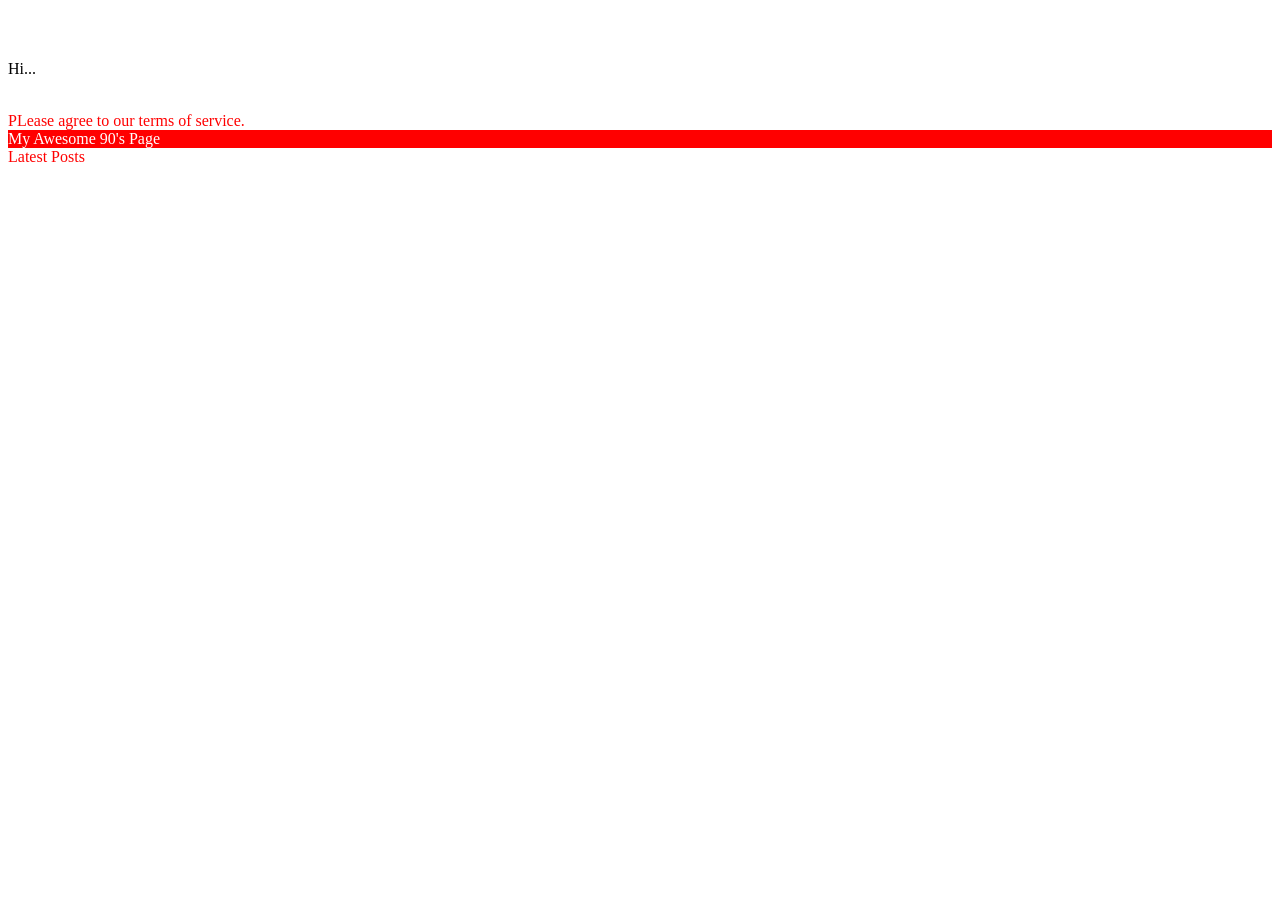
==== index.html @ 9199b1a7 "Menambahkan index.html dan style,css ke dalam repo intro_to_css" ====
<!DOCTYPE html>
<html lang="en">
<head>
    <meta charset="UTF-8">
    <meta name="viewport" content="width=device-width, initial-scale=1.0">
    <title>Intro to CSS </title>
    <link rel="stylesheet" href="style.css">
</head>
<body>
    <div>Hello, World!</div>
    <div>Hello again!</div>
    <p>Hi...</p>
    <div>Okay, bye.</div>

    <div class="alert-text">PLease agree to our terms of service.</div>

    <div id="title">My Awesome 90's Page</div>

    <div>
        <div class="subsection header">Latest Posts</div>
        <p class="subsection" id="preview">This is where a preview for a post might go.</p>
    </div>
</body>
</html>
---- style.css ----
div {
    color: white;
}

.alert-text {
    color: red;
}

#title {
    background-color: red;
}

.read, 
.unread {
    
    color: white;
    background-color: black;
}

.subsection.header {
    color: red;
}
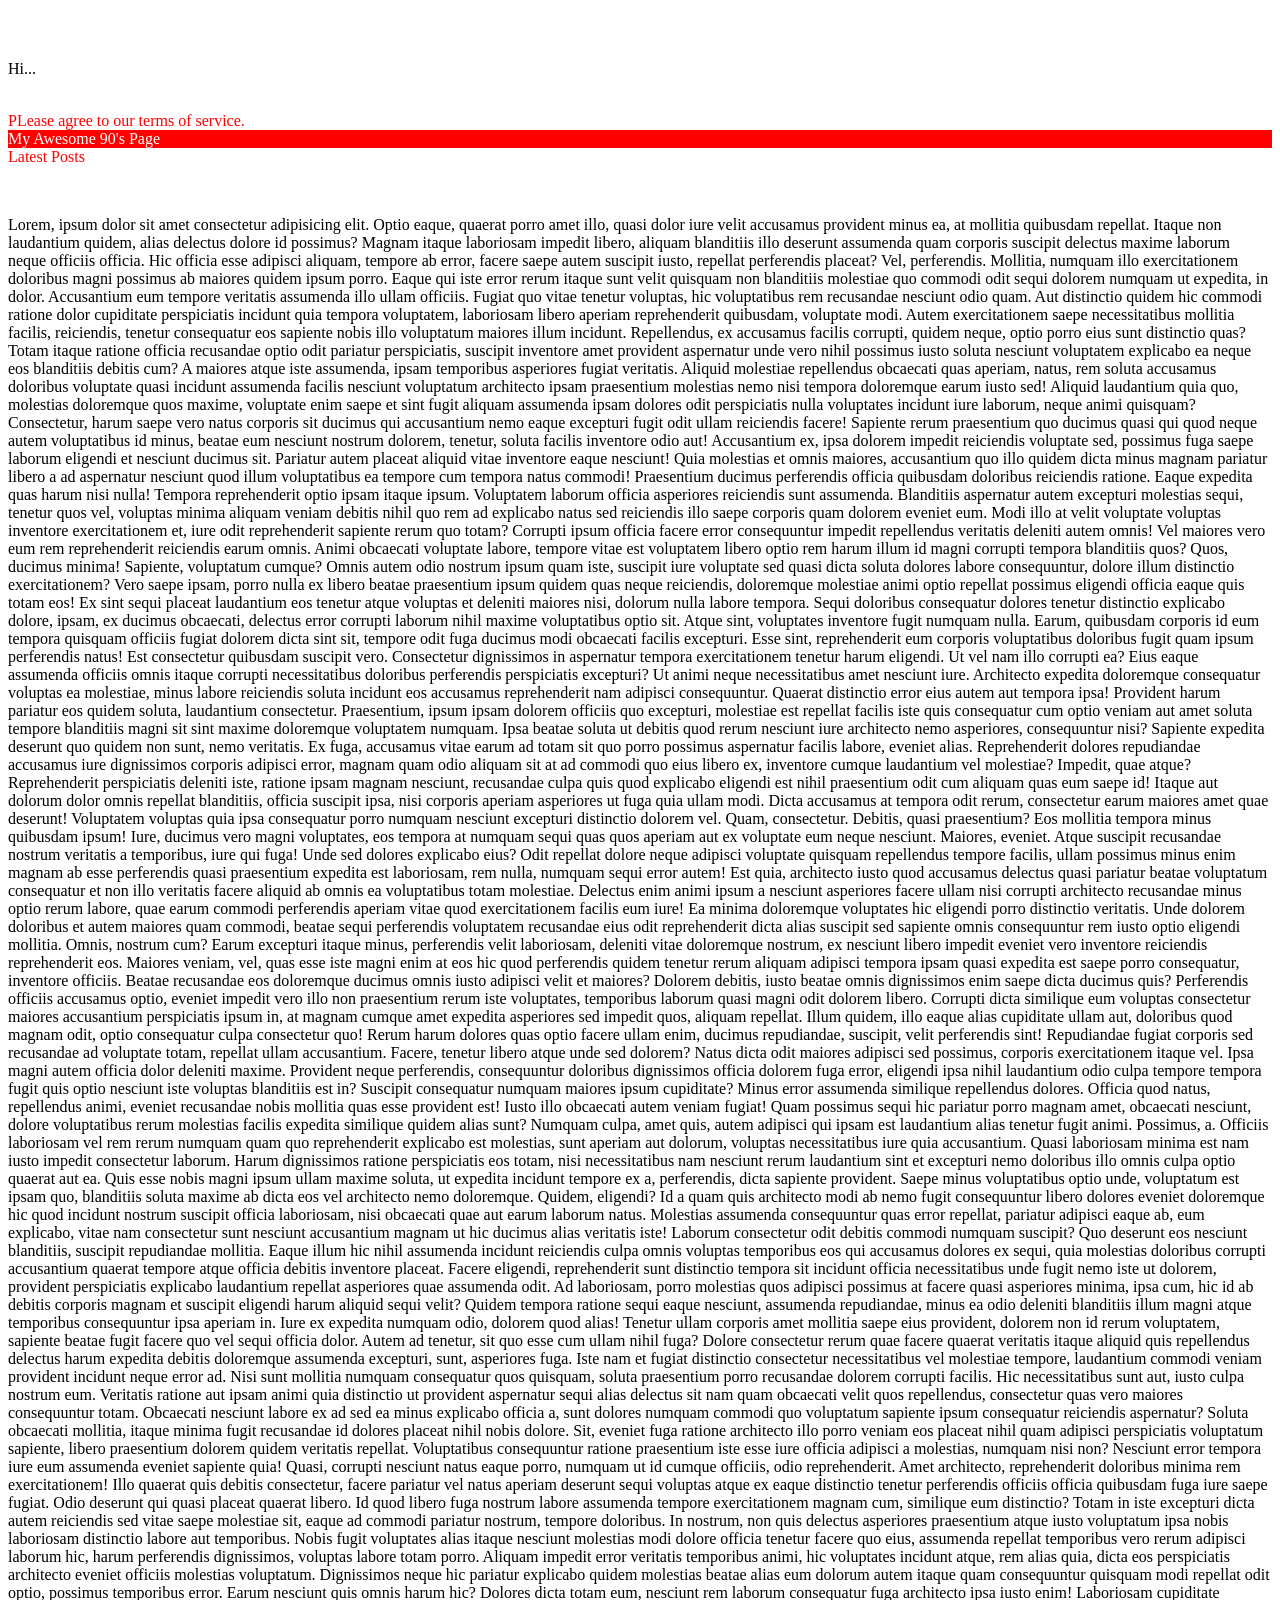
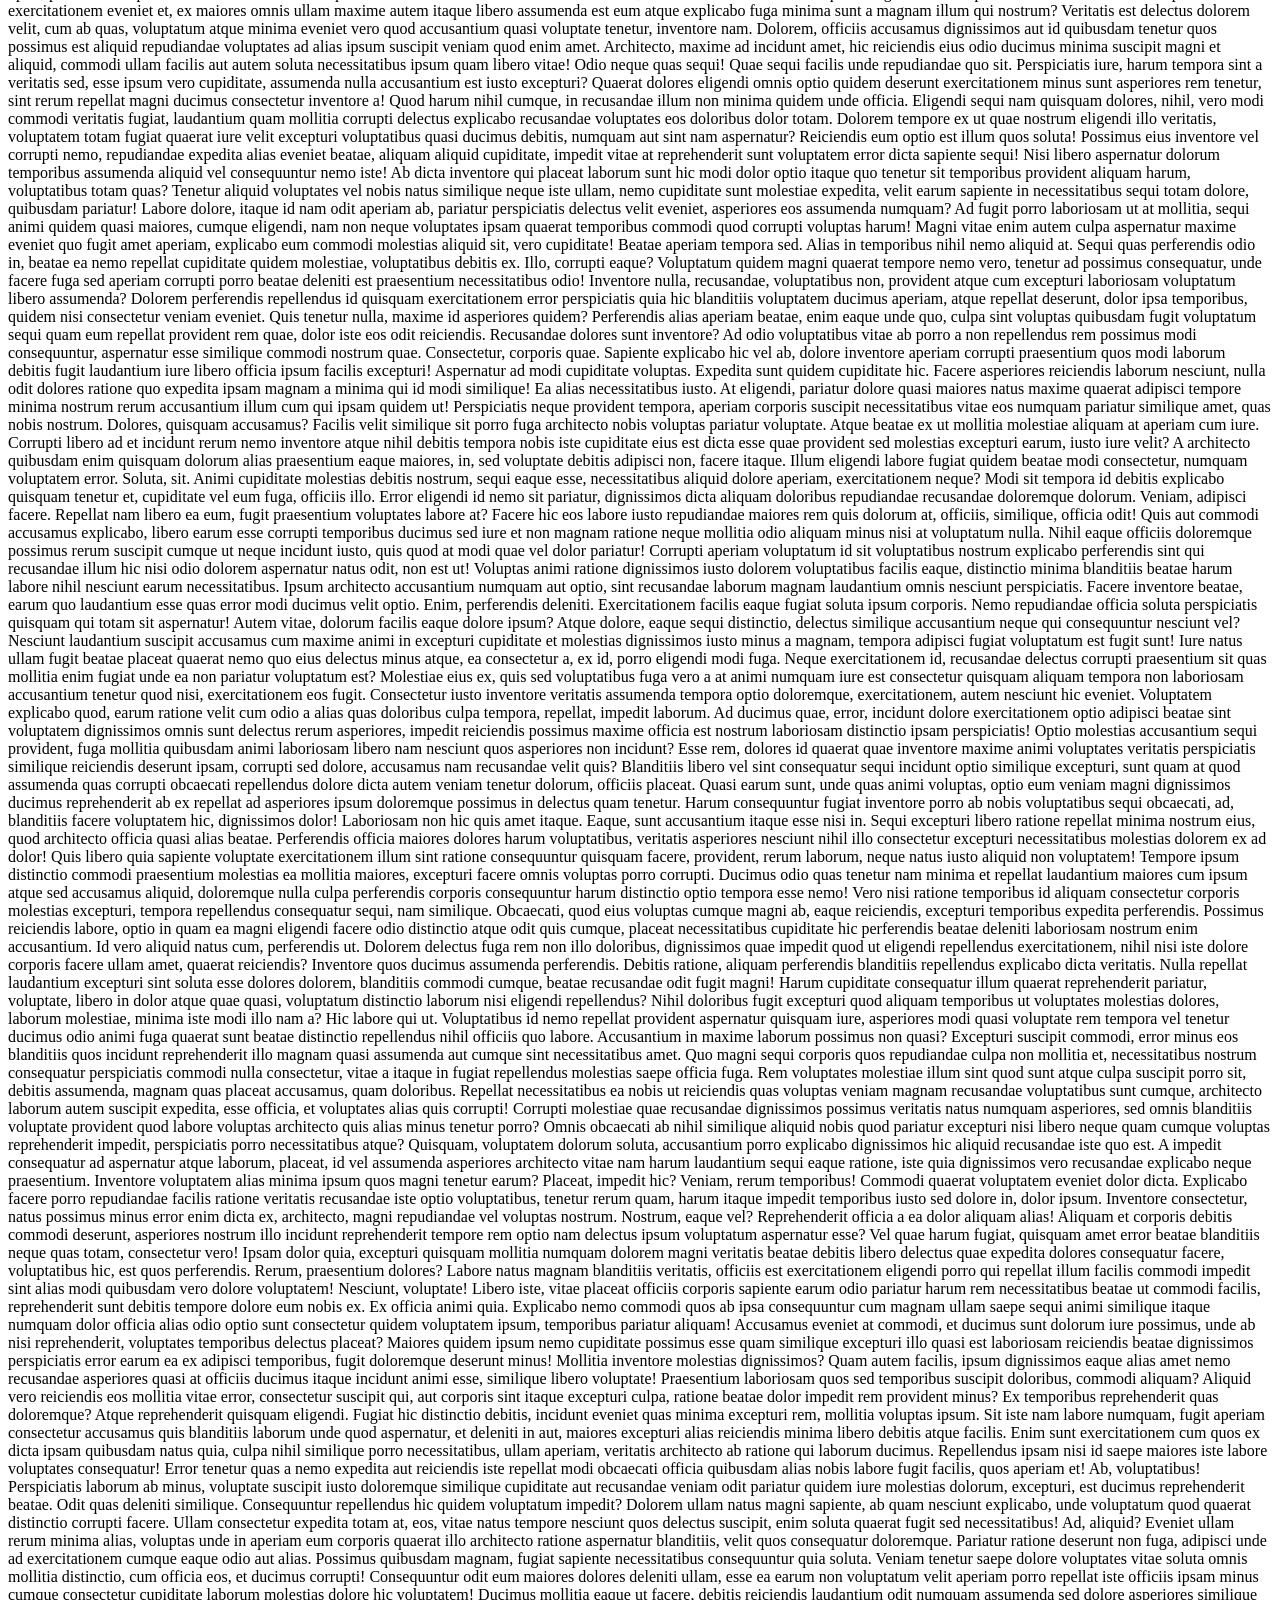
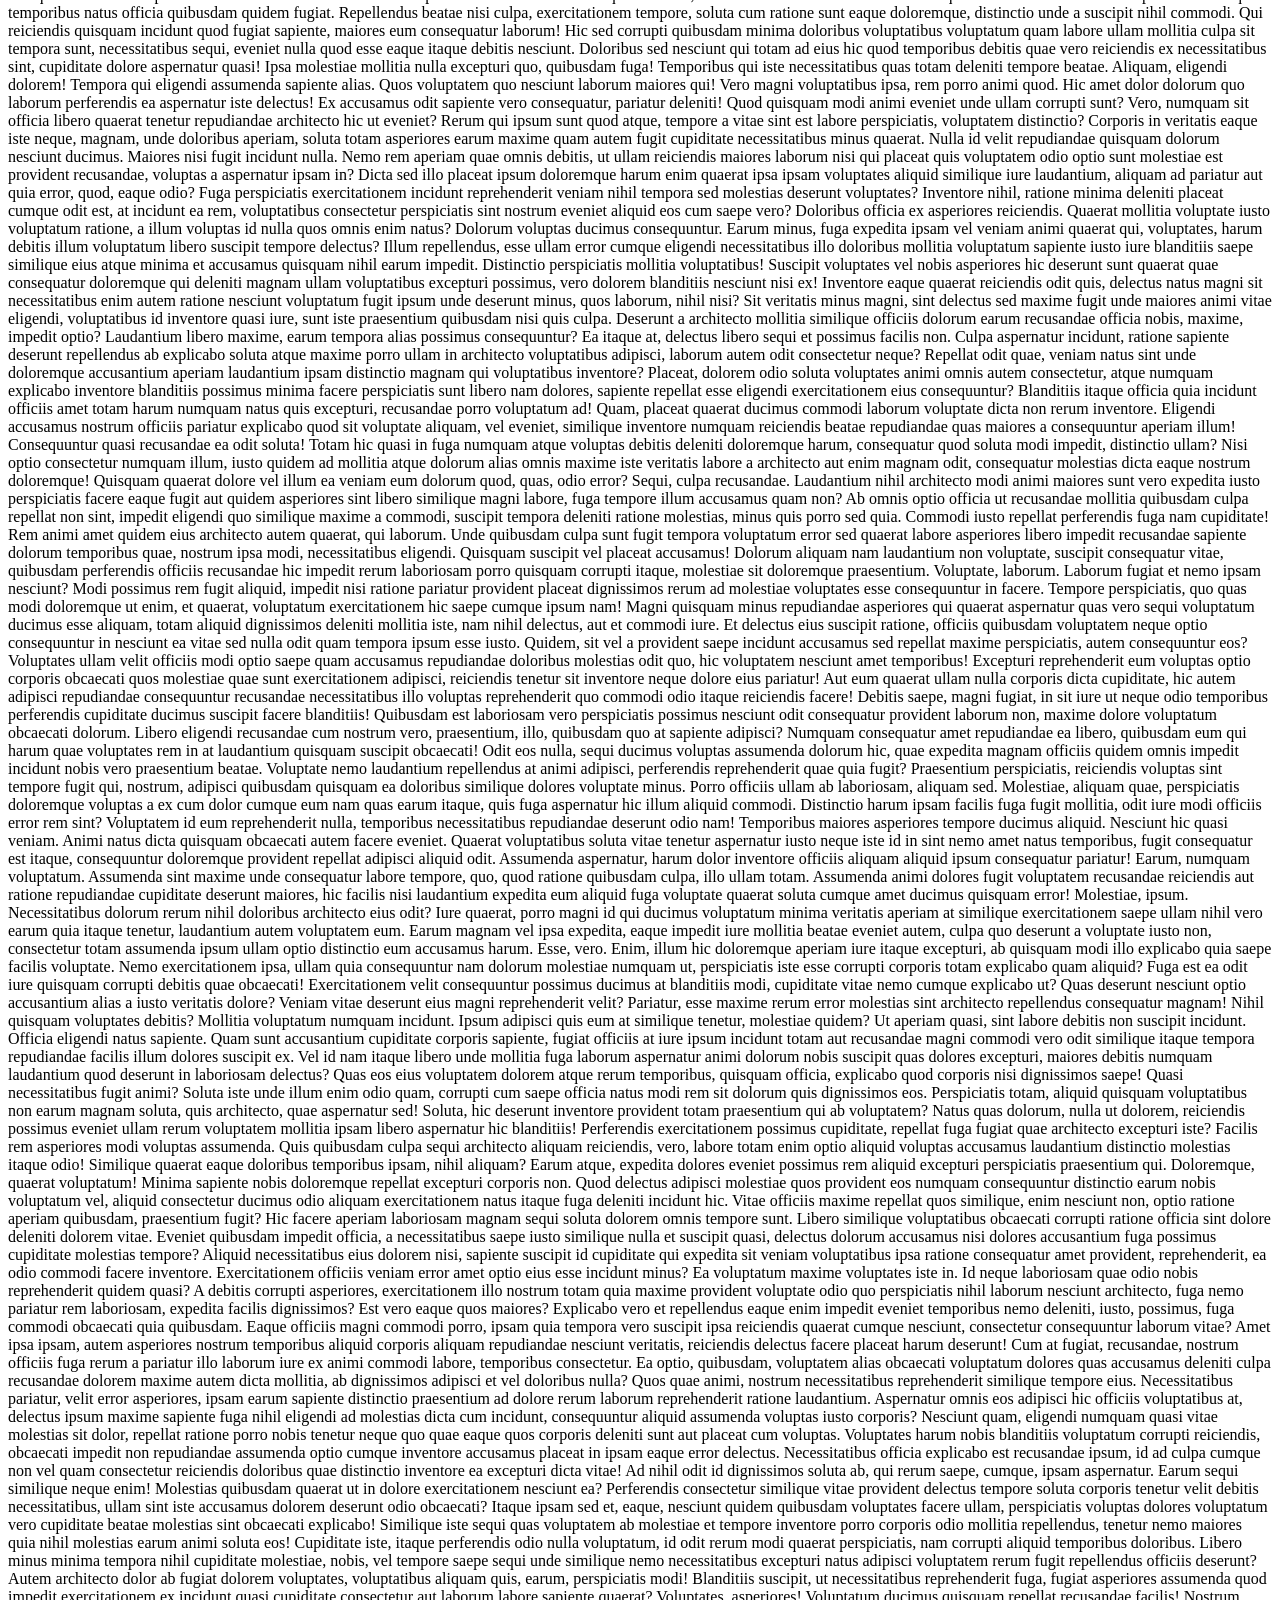
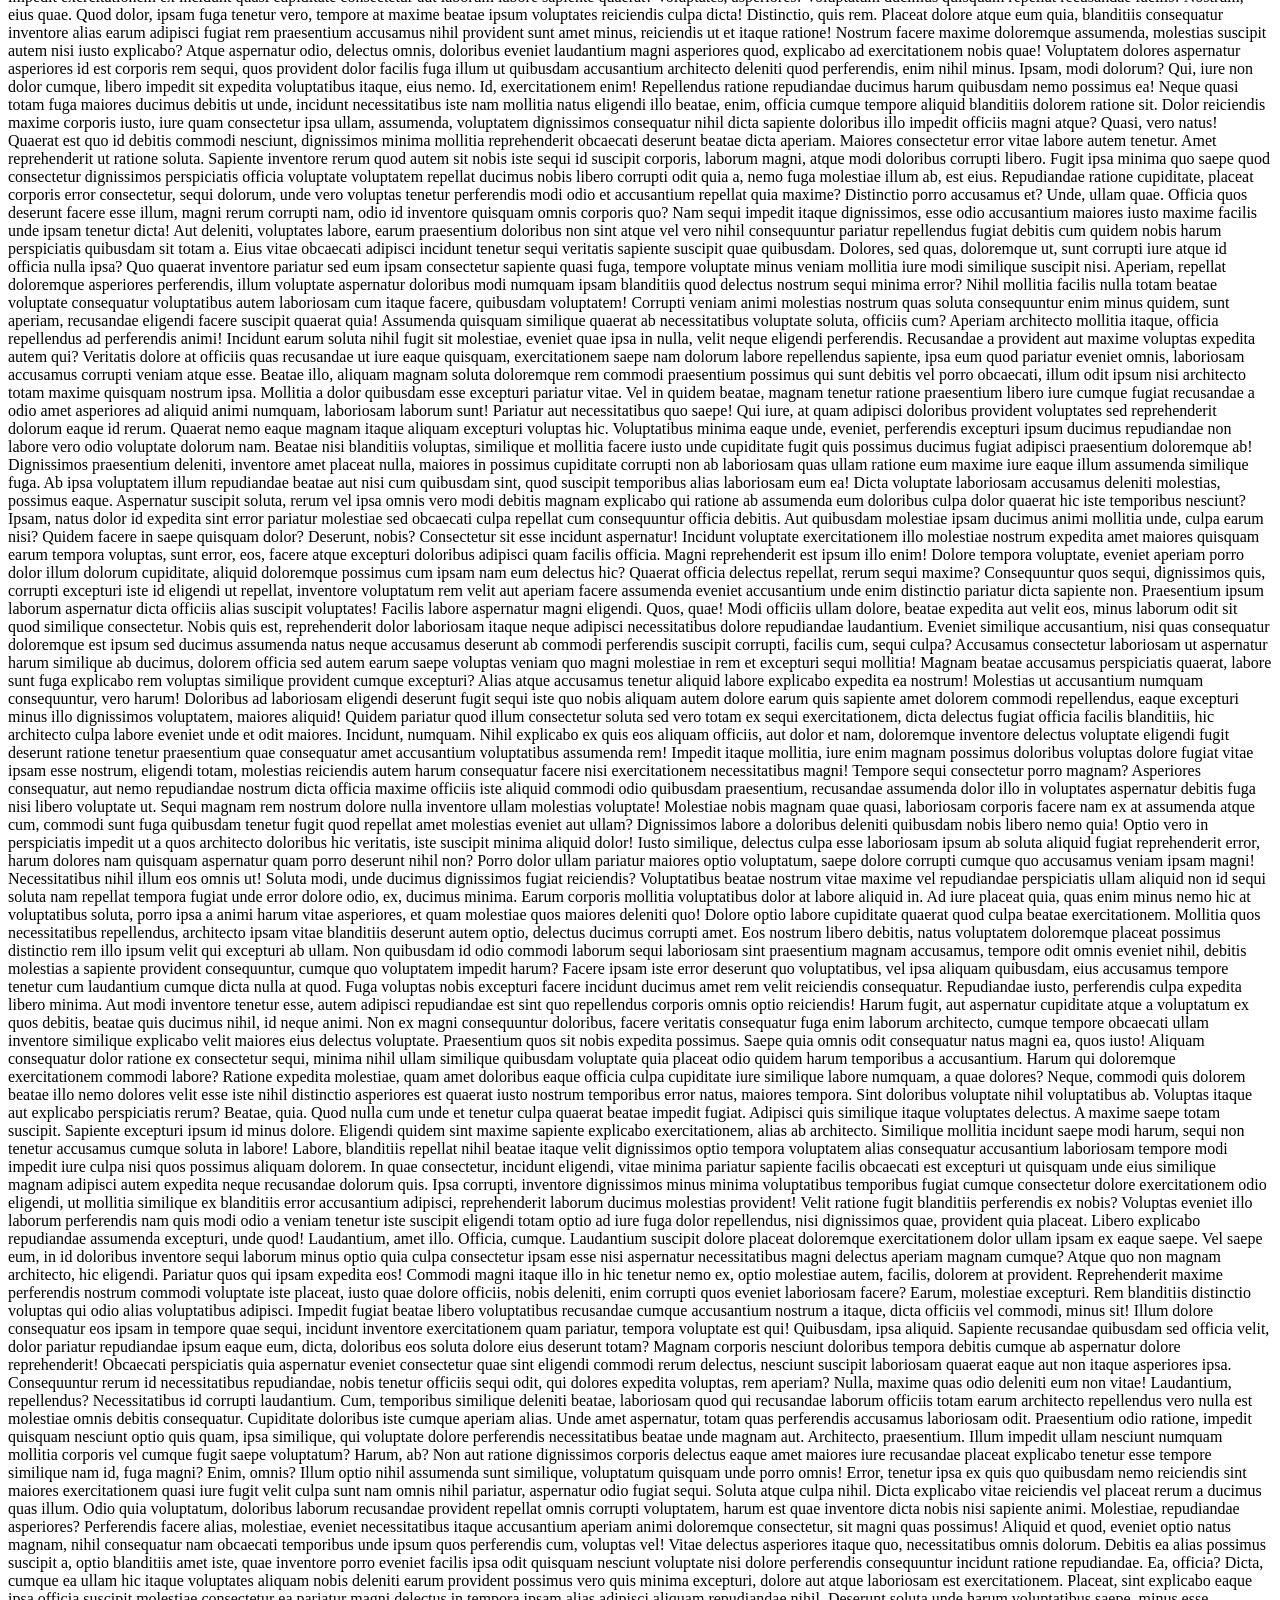
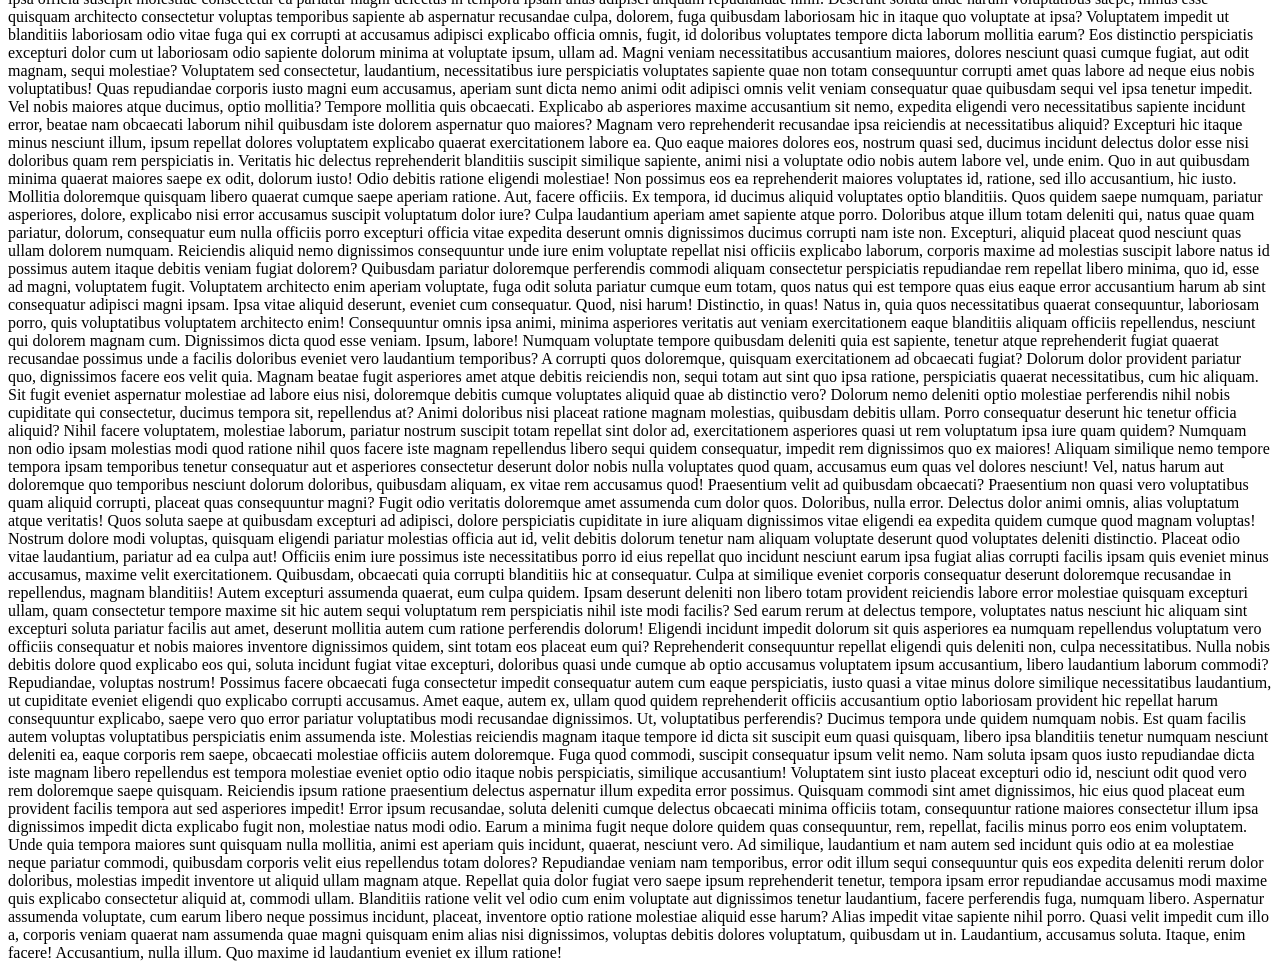
==== commit 9be98df8: "Lorem Ipsum 100" ====
--- a/index.html
+++ b/index.html
@@ -20,5 +20,7 @@
         <div class="subsection header">Latest Posts</div>
         <p class="subsection" id="preview">This is where a preview for a post might go.</p>
     </div>
+
+    <p>Lorem, ipsum dolor sit amet consectetur adipisicing elit. Optio eaque, quaerat porro amet illo, quasi dolor iure velit accusamus provident minus ea, at mollitia quibusdam repellat. Itaque non laudantium quidem, alias delectus dolore id possimus? Magnam itaque laboriosam impedit libero, aliquam blanditiis illo deserunt assumenda quam corporis suscipit delectus maxime laborum neque officiis officia. Hic officia esse adipisci aliquam, tempore ab error, facere saepe autem suscipit iusto, repellat perferendis placeat? Vel, perferendis. Mollitia, numquam illo exercitationem doloribus magni possimus ab maiores quidem ipsum porro. Eaque qui iste error rerum itaque sunt velit quisquam non blanditiis molestiae quo commodi odit sequi dolorem numquam ut expedita, in dolor. Accusantium eum tempore veritatis assumenda illo ullam officiis. Fugiat quo vitae tenetur voluptas, hic voluptatibus rem recusandae nesciunt odio quam. Aut distinctio quidem hic commodi ratione dolor cupiditate perspiciatis incidunt quia tempora voluptatem, laboriosam libero aperiam reprehenderit quibusdam, voluptate modi. Autem exercitationem saepe necessitatibus mollitia facilis, reiciendis, tenetur consequatur eos sapiente nobis illo voluptatum maiores illum incidunt. Repellendus, ex accusamus facilis corrupti, quidem neque, optio porro eius sunt distinctio quas? Totam itaque ratione officia recusandae optio odit pariatur perspiciatis, suscipit inventore amet provident aspernatur unde vero nihil possimus iusto soluta nesciunt voluptatem explicabo ea neque eos blanditiis debitis cum? A maiores atque iste assumenda, ipsam temporibus asperiores fugiat veritatis. Aliquid molestiae repellendus obcaecati quas aperiam, natus, rem soluta accusamus doloribus voluptate quasi incidunt assumenda facilis nesciunt voluptatum architecto ipsam praesentium molestias nemo nisi tempora doloremque earum iusto sed! Aliquid laudantium quia quo, molestias doloremque quos maxime, voluptate enim saepe et sint fugit aliquam assumenda ipsam dolores odit perspiciatis nulla voluptates incidunt iure laborum, neque animi quisquam? Consectetur, harum saepe vero natus corporis sit ducimus qui accusantium nemo eaque excepturi fugit odit ullam reiciendis facere! Sapiente rerum praesentium quo ducimus quasi qui quod neque autem voluptatibus id minus, beatae eum nesciunt nostrum dolorem, tenetur, soluta facilis inventore odio aut! Accusantium ex, ipsa dolorem impedit reiciendis voluptate sed, possimus fuga saepe laborum eligendi et nesciunt ducimus sit. Pariatur autem placeat aliquid vitae inventore eaque nesciunt! Quia molestias et omnis maiores, accusantium quo illo quidem dicta minus magnam pariatur libero a ad aspernatur nesciunt quod illum voluptatibus ea tempore cum tempora natus commodi! Praesentium ducimus perferendis officia quibusdam doloribus reiciendis ratione. Eaque expedita quas harum nisi nulla! Tempora reprehenderit optio ipsam itaque ipsum. Voluptatem laborum officia asperiores reiciendis sunt assumenda. Blanditiis aspernatur autem excepturi molestias sequi, tenetur quos vel, voluptas minima aliquam veniam debitis nihil quo rem ad explicabo natus sed reiciendis illo saepe corporis quam dolorem eveniet eum. Modi illo at velit voluptate voluptas inventore exercitationem et, iure odit reprehenderit sapiente rerum quo totam? Corrupti ipsum officia facere error consequuntur impedit repellendus veritatis deleniti autem omnis! Vel maiores vero eum rem reprehenderit reiciendis earum omnis. Animi obcaecati voluptate labore, tempore vitae est voluptatem libero optio rem harum illum id magni corrupti tempora blanditiis quos? Quos, ducimus minima! Sapiente, voluptatum cumque? Omnis autem odio nostrum ipsum quam iste, suscipit iure voluptate sed quasi dicta soluta dolores labore consequuntur, dolore illum distinctio exercitationem? Vero saepe ipsam, porro nulla ex libero beatae praesentium ipsum quidem quas neque reiciendis, doloremque molestiae animi optio repellat possimus eligendi officia eaque quis totam eos! Ex sint sequi placeat laudantium eos tenetur atque voluptas et deleniti maiores nisi, dolorum nulla labore tempora. Sequi doloribus consequatur dolores tenetur distinctio explicabo dolore, ipsam, ex ducimus obcaecati, delectus error corrupti laborum nihil maxime voluptatibus optio sit. Atque sint, voluptates inventore fugit numquam nulla. Earum, quibusdam corporis id eum tempora quisquam officiis fugiat dolorem dicta sint sit, tempore odit fuga ducimus modi obcaecati facilis excepturi. Esse sint, reprehenderit eum corporis voluptatibus doloribus fugit quam ipsum perferendis natus! Est consectetur quibusdam suscipit vero. Consectetur dignissimos in aspernatur tempora exercitationem tenetur harum eligendi. Ut vel nam illo corrupti ea? Eius eaque assumenda officiis omnis itaque corrupti necessitatibus doloribus perferendis perspiciatis excepturi? Ut animi neque necessitatibus amet nesciunt iure. Architecto expedita doloremque consequatur voluptas ea molestiae, minus labore reiciendis soluta incidunt eos accusamus reprehenderit nam adipisci consequuntur. Quaerat distinctio error eius autem aut tempora ipsa! Provident harum pariatur eos quidem soluta, laudantium consectetur. Praesentium, ipsum ipsam dolorem officiis quo excepturi, molestiae est repellat facilis iste quis consequatur cum optio veniam aut amet soluta tempore blanditiis magni sit sint maxime doloremque voluptatem numquam. Ipsa beatae soluta ut debitis quod rerum nesciunt iure architecto nemo asperiores, consequuntur nisi? Sapiente expedita deserunt quo quidem non sunt, nemo veritatis. Ex fuga, accusamus vitae earum ad totam sit quo porro possimus aspernatur facilis labore, eveniet alias. Reprehenderit dolores repudiandae accusamus iure dignissimos corporis adipisci error, magnam quam odio aliquam sit at ad commodi quo eius libero ex, inventore cumque laudantium vel molestiae? Impedit, quae atque? Reprehenderit perspiciatis deleniti iste, ratione ipsam magnam nesciunt, recusandae culpa quis quod explicabo eligendi est nihil praesentium odit cum aliquam quas eum saepe id! Itaque aut dolorum dolor omnis repellat blanditiis, officia suscipit ipsa, nisi corporis aperiam asperiores ut fuga quia ullam modi. Dicta accusamus at tempora odit rerum, consectetur earum maiores amet quae deserunt! Voluptatem voluptas quia ipsa consequatur porro numquam nesciunt excepturi distinctio dolorem vel. Quam, consectetur. Debitis, quasi praesentium? Eos mollitia tempora minus quibusdam ipsum! Iure, ducimus vero magni voluptates, eos tempora at numquam sequi quas quos aperiam aut ex voluptate eum neque nesciunt. Maiores, eveniet. Atque suscipit recusandae nostrum veritatis a temporibus, iure qui fuga! Unde sed dolores explicabo eius? Odit repellat dolore neque adipisci voluptate quisquam repellendus tempore facilis, ullam possimus minus enim magnam ab esse perferendis quasi praesentium expedita est laboriosam, rem nulla, numquam sequi error autem! Est quia, architecto iusto quod accusamus delectus quasi pariatur beatae voluptatum consequatur et non illo veritatis facere aliquid ab omnis ea voluptatibus totam molestiae. Delectus enim animi ipsum a nesciunt asperiores facere ullam nisi corrupti architecto recusandae minus optio rerum labore, quae earum commodi perferendis aperiam vitae quod exercitationem facilis eum iure! Ea minima doloremque voluptates hic eligendi porro distinctio veritatis. Unde dolorem doloribus et autem maiores quam commodi, beatae sequi perferendis voluptatem recusandae eius odit reprehenderit dicta alias suscipit sed sapiente omnis consequuntur rem iusto optio eligendi mollitia. Omnis, nostrum cum? Earum excepturi itaque minus, perferendis velit laboriosam, deleniti vitae doloremque nostrum, ex nesciunt libero impedit eveniet vero inventore reiciendis reprehenderit eos. Maiores veniam, vel, quas esse iste magni enim at eos hic quod perferendis quidem tenetur rerum aliquam adipisci tempora ipsam quasi expedita est saepe porro consequatur, inventore officiis. Beatae recusandae eos doloremque ducimus omnis iusto adipisci velit et maiores? Dolorem debitis, iusto beatae omnis dignissimos enim saepe dicta ducimus quis? Perferendis officiis accusamus optio, eveniet impedit vero illo non praesentium rerum iste voluptates, temporibus laborum quasi magni odit dolorem libero. Corrupti dicta similique eum voluptas consectetur maiores accusantium perspiciatis ipsum in, at magnam cumque amet expedita asperiores sed impedit quos, aliquam repellat. Illum quidem, illo eaque alias cupiditate ullam aut, doloribus quod magnam odit, optio consequatur culpa consectetur quo! Rerum harum dolores quas optio facere ullam enim, ducimus repudiandae, suscipit, velit perferendis sint! Repudiandae fugiat corporis sed recusandae ad voluptate totam, repellat ullam accusantium. Facere, tenetur libero atque unde sed dolorem? Natus dicta odit maiores adipisci sed possimus, corporis exercitationem itaque vel. Ipsa magni autem officia dolor deleniti maxime. Provident neque perferendis, consequuntur doloribus dignissimos officia dolorem fuga error, eligendi ipsa nihil laudantium odio culpa tempore tempora fugit quis optio nesciunt iste voluptas blanditiis est in? Suscipit consequatur numquam maiores ipsum cupiditate? Minus error assumenda similique repellendus dolores. Officia quod natus, repellendus animi, eveniet recusandae nobis mollitia quas esse provident est! Iusto illo obcaecati autem veniam fugiat! Quam possimus sequi hic pariatur porro magnam amet, obcaecati nesciunt, dolore voluptatibus rerum molestias facilis expedita similique quidem alias sunt? Numquam culpa, amet quis, autem adipisci qui ipsam est laudantium alias tenetur fugit animi. Possimus, a. Officiis laboriosam vel rem rerum numquam quam quo reprehenderit explicabo est molestias, sunt aperiam aut dolorum, voluptas necessitatibus iure quia accusantium. Quasi laboriosam minima est nam iusto impedit consectetur laborum. Harum dignissimos ratione perspiciatis eos totam, nisi necessitatibus nam nesciunt rerum laudantium sint et excepturi nemo doloribus illo omnis culpa optio quaerat aut ea. Quis esse nobis magni ipsum ullam maxime soluta, ut expedita incidunt tempore ex a, perferendis, dicta sapiente provident. Saepe minus voluptatibus optio unde, voluptatum est ipsam quo, blanditiis soluta maxime ab dicta eos vel architecto nemo doloremque. Quidem, eligendi? Id a quam quis architecto modi ab nemo fugit consequuntur libero dolores eveniet doloremque hic quod incidunt nostrum suscipit officia laboriosam, nisi obcaecati quae aut earum laborum natus. Molestias assumenda consequuntur quas error repellat, pariatur adipisci eaque ab, eum explicabo, vitae nam consectetur sunt nesciunt accusantium magnam ut hic ducimus alias veritatis iste! Laborum consectetur odit debitis commodi numquam suscipit? Quo deserunt eos nesciunt blanditiis, suscipit repudiandae mollitia. Eaque illum hic nihil assumenda incidunt reiciendis culpa omnis voluptas temporibus eos qui accusamus dolores ex sequi, quia molestias doloribus corrupti accusantium quaerat tempore atque officia debitis inventore placeat. Facere eligendi, reprehenderit sunt distinctio tempora sit incidunt officia necessitatibus unde fugit nemo iste ut dolorem, provident perspiciatis explicabo laudantium repellat asperiores quae assumenda odit. Ad laboriosam, porro molestias quos adipisci possimus at facere quasi asperiores minima, ipsa cum, hic id ab debitis corporis magnam et suscipit eligendi harum aliquid sequi velit? Quidem tempora ratione sequi eaque nesciunt, assumenda repudiandae, minus ea odio deleniti blanditiis illum magni atque temporibus consequuntur ipsa aperiam in. Iure ex expedita numquam odio, dolorem quod alias! Tenetur ullam corporis amet mollitia saepe eius provident, dolorem non id rerum voluptatem, sapiente beatae fugit facere quo vel sequi officia dolor. Autem ad tenetur, sit quo esse cum ullam nihil fuga? Dolore consectetur rerum quae facere quaerat veritatis itaque aliquid quis repellendus delectus harum expedita debitis doloremque assumenda excepturi, sunt, asperiores fuga. Iste nam et fugiat distinctio consectetur necessitatibus vel molestiae tempore, laudantium commodi veniam provident incidunt neque error ad. Nisi sunt mollitia numquam consequatur quos quisquam, soluta praesentium porro recusandae dolorem corrupti facilis. Hic necessitatibus sunt aut, iusto culpa nostrum eum. Veritatis ratione aut ipsam animi quia distinctio ut provident aspernatur sequi alias delectus sit nam quam obcaecati velit quos repellendus, consectetur quas vero maiores consequuntur totam. Obcaecati nesciunt labore ex ad sed ea minus explicabo officia a, sunt dolores numquam commodi quo voluptatum sapiente ipsum consequatur reiciendis aspernatur? Soluta obcaecati mollitia, itaque minima fugit recusandae id dolores placeat nihil nobis dolore. Sit, eveniet fuga ratione architecto illo porro veniam eos placeat nihil quam adipisci perspiciatis voluptatum sapiente, libero praesentium dolorem quidem veritatis repellat. Voluptatibus consequuntur ratione praesentium iste esse iure officia adipisci a molestias, numquam nisi non? Nesciunt error tempora iure eum assumenda eveniet sapiente quia! Quasi, corrupti nesciunt natus eaque porro, numquam ut id cumque officiis, odio reprehenderit. Amet architecto, reprehenderit doloribus minima rem exercitationem! Illo quaerat quis debitis consectetur, facere pariatur vel natus aperiam deserunt sequi voluptas atque ex eaque distinctio tenetur perferendis officiis officia quibusdam fuga iure saepe fugiat. Odio deserunt qui quasi placeat quaerat libero. Id quod libero fuga nostrum labore assumenda tempore exercitationem magnam cum, similique eum distinctio? Totam in iste excepturi dicta autem reiciendis sed vitae saepe molestiae sit, eaque ad commodi pariatur nostrum, tempore doloribus. In nostrum, non quis delectus asperiores praesentium atque iusto voluptatum ipsa nobis laboriosam distinctio labore aut temporibus. Nobis fugit voluptates alias itaque nesciunt molestias modi dolore officia tenetur facere quo eius, assumenda repellat temporibus vero rerum adipisci laborum hic, harum perferendis dignissimos, voluptas labore totam porro. Aliquam impedit error veritatis temporibus animi, hic voluptates incidunt atque, rem alias quia, dicta eos perspiciatis architecto eveniet officiis molestias voluptatum. Dignissimos neque hic pariatur explicabo quidem molestias beatae alias eum dolorum autem itaque quam consequuntur quisquam modi repellat odit optio, possimus temporibus error. Earum nesciunt quis omnis harum hic? Dolores dicta totam eum, nesciunt rem laborum consequatur fuga architecto ipsa iusto enim! Laboriosam cupiditate exercitationem eveniet et, ex maiores omnis ullam maxime autem itaque libero assumenda est eum atque explicabo fuga minima sunt a magnam illum qui nostrum? Veritatis est delectus dolorem velit, cum ab quas, voluptatum atque minima eveniet vero quod accusantium quasi voluptate tenetur, inventore nam. Dolorem, officiis accusamus dignissimos aut id quibusdam tenetur quos possimus est aliquid repudiandae voluptates ad alias ipsum suscipit veniam quod enim amet. Architecto, maxime ad incidunt amet, hic reiciendis eius odio ducimus minima suscipit magni et aliquid, commodi ullam facilis aut autem soluta necessitatibus ipsum quam libero vitae! Odio neque quas sequi! Quae sequi facilis unde repudiandae quo sit. Perspiciatis iure, harum tempora sint a veritatis sed, esse ipsum vero cupiditate, assumenda nulla accusantium est iusto excepturi? Quaerat dolores eligendi omnis optio quidem deserunt exercitationem minus sunt asperiores rem tenetur, sint rerum repellat magni ducimus consectetur inventore a! Quod harum nihil cumque, in recusandae illum non minima quidem unde officia. Eligendi sequi nam quisquam dolores, nihil, vero modi commodi veritatis fugiat, laudantium quam mollitia corrupti delectus explicabo recusandae voluptates eos doloribus dolor totam. Dolorem tempore ex ut quae nostrum eligendi illo veritatis, voluptatem totam fugiat quaerat iure velit excepturi voluptatibus quasi ducimus debitis, numquam aut sint nam aspernatur? Reiciendis eum optio est illum quos soluta! Possimus eius inventore vel corrupti nemo, repudiandae expedita alias eveniet beatae, aliquam aliquid cupiditate, impedit vitae at reprehenderit sunt voluptatem error dicta sapiente sequi! Nisi libero aspernatur dolorum temporibus assumenda aliquid vel consequuntur nemo iste! Ab dicta inventore qui placeat laborum sunt hic modi dolor optio itaque quo tenetur sit temporibus provident aliquam harum, voluptatibus totam quas? Tenetur aliquid voluptates vel nobis natus similique neque iste ullam, nemo cupiditate sunt molestiae expedita, velit earum sapiente in necessitatibus sequi totam dolore, quibusdam pariatur! Labore dolore, itaque id nam odit aperiam ab, pariatur perspiciatis delectus velit eveniet, asperiores eos assumenda numquam? Ad fugit porro laboriosam ut at mollitia, sequi animi quidem quasi maiores, cumque eligendi, nam non neque voluptates ipsam quaerat temporibus commodi quod corrupti voluptas harum! Magni vitae enim autem culpa aspernatur maxime eveniet quo fugit amet aperiam, explicabo eum commodi molestias aliquid sit, vero cupiditate! Beatae aperiam tempora sed. Alias in temporibus nihil nemo aliquid at. Sequi quas perferendis odio in, beatae ea nemo repellat cupiditate quidem molestiae, voluptatibus debitis ex. Illo, corrupti eaque? Voluptatum quidem magni quaerat tempore nemo vero, tenetur ad possimus consequatur, unde facere fuga sed aperiam corrupti porro beatae deleniti est praesentium necessitatibus odio! Inventore nulla, recusandae, voluptatibus non, provident atque cum excepturi laboriosam voluptatum libero assumenda? Dolorem perferendis repellendus id quisquam exercitationem error perspiciatis quia hic blanditiis voluptatem ducimus aperiam, atque repellat deserunt, dolor ipsa temporibus, quidem nisi consectetur veniam eveniet. Quis tenetur nulla, maxime id asperiores quidem? Perferendis alias aperiam beatae, enim eaque unde quo, culpa sint voluptas quibusdam fugit voluptatum sequi quam eum repellat provident rem quae, dolor iste eos odit reiciendis. Recusandae dolores sunt inventore? Ad odio voluptatibus vitae ab porro a non repellendus rem possimus modi consequuntur, aspernatur esse similique commodi nostrum quae. Consectetur, corporis quae. Sapiente explicabo hic vel ab, dolore inventore aperiam corrupti praesentium quos modi laborum debitis fugit laudantium iure libero officia ipsum facilis excepturi! Aspernatur ad modi cupiditate voluptas. Expedita sunt quidem cupiditate hic. Facere asperiores reiciendis laborum nesciunt, nulla odit dolores ratione quo expedita ipsam magnam a minima qui id modi similique! Ea alias necessitatibus iusto. At eligendi, pariatur dolore quasi maiores natus maxime quaerat adipisci tempore minima nostrum rerum accusantium illum cum qui ipsam quidem ut! Perspiciatis neque provident tempora, aperiam corporis suscipit necessitatibus vitae eos numquam pariatur similique amet, quas nobis nostrum. Dolores, quisquam accusamus? Facilis velit similique sit porro fuga architecto nobis voluptas pariatur voluptate. Atque beatae ex ut mollitia molestiae aliquam at aperiam cum iure. Corrupti libero ad et incidunt rerum nemo inventore atque nihil debitis tempora nobis iste cupiditate eius est dicta esse quae provident sed molestias excepturi earum, iusto iure velit? A architecto quibusdam enim quisquam dolorum alias praesentium eaque maiores, in, sed voluptate debitis adipisci non, facere itaque. Illum eligendi labore fugiat quidem beatae modi consectetur, numquam voluptatem error. Soluta, sit. Animi cupiditate molestias debitis nostrum, sequi eaque esse, necessitatibus aliquid dolore aperiam, exercitationem neque? Modi sit tempora id debitis explicabo quisquam tenetur et, cupiditate vel eum fuga, officiis illo. Error eligendi id nemo sit pariatur, dignissimos dicta aliquam doloribus repudiandae recusandae doloremque dolorum. Veniam, adipisci facere. Repellat nam libero ea eum, fugit praesentium voluptates labore at? Facere hic eos labore iusto repudiandae maiores rem quis dolorum at, officiis, similique, officia odit! Quis aut commodi accusamus explicabo, libero earum esse corrupti temporibus ducimus sed iure et non magnam ratione neque mollitia odio aliquam minus nisi at voluptatum nulla. Nihil eaque officiis doloremque possimus rerum suscipit cumque ut neque incidunt iusto, quis quod at modi quae vel dolor pariatur! Corrupti aperiam voluptatum id sit voluptatibus nostrum explicabo perferendis sint qui recusandae illum hic nisi odio dolorem aspernatur natus odit, non est ut! Voluptas animi ratione dignissimos iusto dolorem voluptatibus facilis eaque, distinctio minima blanditiis beatae harum labore nihil nesciunt earum necessitatibus. Ipsum architecto accusantium numquam aut optio, sint recusandae laborum magnam laudantium omnis nesciunt perspiciatis. Facere inventore beatae, earum quo laudantium esse quas error modi ducimus velit optio. Enim, perferendis deleniti. Exercitationem facilis eaque fugiat soluta ipsum corporis. Nemo repudiandae officia soluta perspiciatis quisquam qui totam sit aspernatur! Autem vitae, dolorum facilis eaque dolore ipsum? Atque dolore, eaque sequi distinctio, delectus similique accusantium neque qui consequuntur nesciunt vel? Nesciunt laudantium suscipit accusamus cum maxime animi in excepturi cupiditate et molestias dignissimos iusto minus a magnam, tempora adipisci fugiat voluptatum est fugit sunt! Iure natus ullam fugit beatae placeat quaerat nemo quo eius delectus minus atque, ea consectetur a, ex id, porro eligendi modi fuga. Neque exercitationem id, recusandae delectus corrupti praesentium sit quas mollitia enim fugiat unde ea non pariatur voluptatum est? Molestiae eius ex, quis sed voluptatibus fuga vero a at animi numquam iure est consectetur quisquam aliquam tempora non laboriosam accusantium tenetur quod nisi, exercitationem eos fugit. Consectetur iusto inventore veritatis assumenda tempora optio doloremque, exercitationem, autem nesciunt hic eveniet. Voluptatem explicabo quod, earum ratione velit cum odio a alias quas doloribus culpa tempora, repellat, impedit laborum. Ad ducimus quae, error, incidunt dolore exercitationem optio adipisci beatae sint voluptatem dignissimos omnis sunt delectus rerum asperiores, impedit reiciendis possimus maxime officia est nostrum laboriosam distinctio ipsam perspiciatis! Optio molestias accusantium sequi provident, fuga mollitia quibusdam animi laboriosam libero nam nesciunt quos asperiores non incidunt? Esse rem, dolores id quaerat quae inventore maxime animi voluptates veritatis perspiciatis similique reiciendis deserunt ipsam, corrupti sed dolore, accusamus nam recusandae velit quis? Blanditiis libero vel sint consequatur sequi incidunt optio similique excepturi, sunt quam at quod assumenda quas corrupti obcaecati repellendus dolore dicta autem veniam tenetur dolorum, officiis placeat. Quasi earum sunt, unde quas animi voluptas, optio eum veniam magni dignissimos ducimus reprehenderit ab ex repellat ad asperiores ipsum doloremque possimus in delectus quam tenetur. Harum consequuntur fugiat inventore porro ab nobis voluptatibus sequi obcaecati, ad, blanditiis facere voluptatem hic, dignissimos dolor! Laboriosam non hic quis amet itaque. Eaque, sunt accusantium itaque esse nisi in. Sequi excepturi libero ratione repellat minima nostrum eius, quod architecto officia quasi alias beatae. Perferendis officia maiores dolores harum voluptatibus, veritatis asperiores nesciunt nihil illo consectetur excepturi necessitatibus molestias dolorem ex ad dolor! Quis libero quia sapiente voluptate exercitationem illum sint ratione consequuntur quisquam facere, provident, rerum laborum, neque natus iusto aliquid non voluptatem! Tempore ipsum distinctio commodi praesentium molestias ea mollitia maiores, excepturi facere omnis voluptas porro corrupti. Ducimus odio quas tenetur nam minima et repellat laudantium maiores cum ipsum atque sed accusamus aliquid, doloremque nulla culpa perferendis corporis consequuntur harum distinctio optio tempora esse nemo! Vero nisi ratione temporibus id aliquam consectetur corporis molestias excepturi, tempora repellendus consequatur sequi, nam similique. Obcaecati, quod eius voluptas cumque magni ab, eaque reiciendis, excepturi temporibus expedita perferendis. Possimus reiciendis labore, optio in quam ea magni eligendi facere odio distinctio atque odit quis cumque, placeat necessitatibus cupiditate hic perferendis beatae deleniti laboriosam nostrum enim accusantium. Id vero aliquid natus cum, perferendis ut. Dolorem delectus fuga rem non illo doloribus, dignissimos quae impedit quod ut eligendi repellendus exercitationem, nihil nisi iste dolore corporis facere ullam amet, quaerat reiciendis? Inventore quos ducimus assumenda perferendis. Debitis ratione, aliquam perferendis blanditiis repellendus explicabo dicta veritatis. Nulla repellat laudantium excepturi sint soluta esse dolores dolorem, blanditiis commodi cumque, beatae recusandae odit fugit magni! Harum cupiditate consequatur illum quaerat reprehenderit pariatur, voluptate, libero in dolor atque quae quasi, voluptatum distinctio laborum nisi eligendi repellendus? Nihil doloribus fugit excepturi quod aliquam temporibus ut voluptates molestias dolores, laborum molestiae, minima iste modi illo nam a? Hic labore qui ut. Voluptatibus id nemo repellat provident aspernatur quisquam iure, asperiores modi quasi voluptate rem tempora vel tenetur ducimus odio animi fuga quaerat sunt beatae distinctio repellendus nihil officiis quo labore. Accusantium in maxime laborum possimus non quasi? Excepturi suscipit commodi, error minus eos blanditiis quos incidunt reprehenderit illo magnam quasi assumenda aut cumque sint necessitatibus amet. Quo magni sequi corporis quos repudiandae culpa non mollitia et, necessitatibus nostrum consequatur perspiciatis commodi nulla consectetur, vitae a itaque in fugiat repellendus molestias saepe officia fuga. Rem voluptates molestiae illum sint quod sunt atque culpa suscipit porro sit, debitis assumenda, magnam quas placeat accusamus, quam doloribus. Repellat necessitatibus ea nobis ut reiciendis quas voluptas veniam magnam recusandae voluptatibus sunt cumque, architecto laborum autem suscipit expedita, esse officia, et voluptates alias quis corrupti! Corrupti molestiae quae recusandae dignissimos possimus veritatis natus numquam asperiores, sed omnis blanditiis voluptate provident quod labore voluptas architecto quis alias minus tenetur porro? Omnis obcaecati ab nihil similique aliquid nobis quod pariatur excepturi nisi libero neque quam cumque voluptas reprehenderit impedit, perspiciatis porro necessitatibus atque? Quisquam, voluptatem dolorum soluta, accusantium porro explicabo dignissimos hic aliquid recusandae iste quo est. A impedit consequatur ad aspernatur atque laborum, placeat, id vel assumenda asperiores architecto vitae nam harum laudantium sequi eaque ratione, iste quia dignissimos vero recusandae explicabo neque praesentium. Inventore voluptatem alias minima ipsum quos magni tenetur earum? Placeat, impedit hic? Veniam, rerum temporibus! Commodi quaerat voluptatem eveniet dolor dicta. Explicabo facere porro repudiandae facilis ratione veritatis recusandae iste optio voluptatibus, tenetur rerum quam, harum itaque impedit temporibus iusto sed dolore in, dolor ipsum. Inventore consectetur, natus possimus minus error enim dicta ex, architecto, magni repudiandae vel voluptas nostrum. Nostrum, eaque vel? Reprehenderit officia a ea dolor aliquam alias! Aliquam et corporis debitis commodi deserunt, asperiores nostrum illo incidunt reprehenderit tempore rem optio nam delectus ipsum voluptatum aspernatur esse? Vel quae harum fugiat, quisquam amet error beatae blanditiis neque quas totam, consectetur vero! Ipsam dolor quia, excepturi quisquam mollitia numquam dolorem magni veritatis beatae debitis libero delectus quae expedita dolores consequatur facere, voluptatibus hic, est quos perferendis. Rerum, praesentium dolores? Labore natus magnam blanditiis veritatis, officiis est exercitationem eligendi porro qui repellat illum facilis commodi impedit sint alias modi quibusdam vero dolore voluptatem! Nesciunt, voluptate! Libero iste, vitae placeat officiis corporis sapiente earum odio pariatur harum rem necessitatibus beatae ut commodi facilis, reprehenderit sunt debitis tempore dolore eum nobis ex. Ex officia animi quia. Explicabo nemo commodi quos ab ipsa consequuntur cum magnam ullam saepe sequi animi similique itaque numquam dolor officia alias odio optio sunt consectetur quidem voluptatem ipsum, temporibus pariatur aliquam! Accusamus eveniet at commodi, et ducimus sunt dolorum iure possimus, unde ab nisi reprehenderit, voluptates temporibus delectus placeat? Maiores quidem ipsum nemo cupiditate possimus esse quam similique excepturi illo quasi est laboriosam reiciendis beatae dignissimos perspiciatis error earum ea ex adipisci temporibus, fugit doloremque deserunt minus! Mollitia inventore molestias dignissimos? Quam autem facilis, ipsum dignissimos eaque alias amet nemo recusandae asperiores quasi at officiis ducimus itaque incidunt animi esse, similique libero voluptate! Praesentium laboriosam quos sed temporibus suscipit doloribus, commodi aliquam? Aliquid vero reiciendis eos mollitia vitae error, consectetur suscipit qui, aut corporis sint itaque excepturi culpa, ratione beatae dolor impedit rem provident minus? Ex temporibus reprehenderit quas doloremque? Atque reprehenderit quisquam eligendi. Fugiat hic distinctio debitis, incidunt eveniet quas minima excepturi rem, mollitia voluptas ipsum. Sit iste nam labore numquam, fugit aperiam consectetur accusamus quis blanditiis laborum unde quod aspernatur, et deleniti in aut, maiores excepturi alias reiciendis minima libero debitis atque facilis. Enim sunt exercitationem cum quos ex dicta ipsam quibusdam natus quia, culpa nihil similique porro necessitatibus, ullam aperiam, veritatis architecto ab ratione qui laborum ducimus. Repellendus ipsam nisi id saepe maiores iste labore voluptates consequatur! Error tenetur quas a nemo expedita aut reiciendis iste repellat modi obcaecati officia quibusdam alias nobis labore fugit facilis, quos aperiam et! Ab, voluptatibus! Perspiciatis laborum ab minus, voluptate suscipit iusto doloremque similique cupiditate aut recusandae veniam odit pariatur quidem iure molestias dolorum, excepturi, est ducimus reprehenderit beatae. Odit quas deleniti similique. Consequuntur repellendus hic quidem voluptatum impedit? Dolorem ullam natus magni sapiente, ab quam nesciunt explicabo, unde voluptatum quod quaerat distinctio corrupti facere. Ullam consectetur expedita totam at, eos, vitae natus tempore nesciunt quos delectus suscipit, enim soluta quaerat fugit sed necessitatibus! Ad, aliquid? Eveniet ullam rerum minima alias, voluptas unde in aperiam eum corporis quaerat illo architecto ratione aspernatur blanditiis, velit quos consequatur doloremque. Pariatur ratione deserunt non fuga, adipisci unde ad exercitationem cumque eaque odio aut alias. Possimus quibusdam magnam, fugiat sapiente necessitatibus consequuntur quia soluta. Veniam tenetur saepe dolore voluptates vitae soluta omnis mollitia distinctio, cum officia eos, et ducimus corrupti! Consequuntur odit eum maiores dolores deleniti ullam, esse ea earum non voluptatum velit aperiam porro repellat iste officiis ipsam minus cumque consectetur cupiditate laborum molestias dolore hic voluptatem! Ducimus mollitia eaque ut facere, debitis reiciendis laudantium odit numquam assumenda sed dolore asperiores similique temporibus natus officia quibusdam quidem fugiat. Repellendus beatae nisi culpa, exercitationem tempore, soluta cum ratione sunt eaque doloremque, distinctio unde a suscipit nihil commodi. Qui reiciendis quisquam incidunt quod fugiat sapiente, maiores eum consequatur laborum! Hic sed corrupti quibusdam minima doloribus voluptatibus voluptatum quam labore ullam mollitia culpa sit tempora sunt, necessitatibus sequi, eveniet nulla quod esse eaque itaque debitis nesciunt. Doloribus sed nesciunt qui totam ad eius hic quod temporibus debitis quae vero reiciendis ex necessitatibus sint, cupiditate dolore aspernatur quasi! Ipsa molestiae mollitia nulla excepturi quo, quibusdam fuga! Temporibus qui iste necessitatibus quas totam deleniti tempore beatae. Aliquam, eligendi dolorem! Tempora qui eligendi assumenda sapiente alias. Quos voluptatem quo nesciunt laborum maiores qui! Vero magni voluptatibus ipsa, rem porro animi quod. Hic amet dolor dolorum quo laborum perferendis ea aspernatur iste delectus! Ex accusamus odit sapiente vero consequatur, pariatur deleniti! Quod quisquam modi animi eveniet unde ullam corrupti sunt? Vero, numquam sit officia libero quaerat tenetur repudiandae architecto hic ut eveniet? Rerum qui ipsum sunt quod atque, tempore a vitae sint est labore perspiciatis, voluptatem distinctio? Corporis in veritatis eaque iste neque, magnam, unde doloribus aperiam, soluta totam asperiores earum maxime quam autem fugit cupiditate necessitatibus minus quaerat. Nulla id velit repudiandae quisquam dolorum nesciunt ducimus. Maiores nisi fugit incidunt nulla. Nemo rem aperiam quae omnis debitis, ut ullam reiciendis maiores laborum nisi qui placeat quis voluptatem odio optio sunt molestiae est provident recusandae, voluptas a aspernatur ipsam in? Dicta sed illo placeat ipsum doloremque harum enim quaerat ipsa ipsam voluptates aliquid similique iure laudantium, aliquam ad pariatur aut quia error, quod, eaque odio? Fuga perspiciatis exercitationem incidunt reprehenderit veniam nihil tempora sed molestias deserunt voluptates? Inventore nihil, ratione minima deleniti placeat cumque odit est, at incidunt ea rem, voluptatibus consectetur perspiciatis sint nostrum eveniet aliquid eos cum saepe vero? Doloribus officia ex asperiores reiciendis. Quaerat mollitia voluptate iusto voluptatum ratione, a illum voluptas id nulla quos omnis enim natus? Dolorum voluptas ducimus consequuntur. Earum minus, fuga expedita ipsam vel veniam animi quaerat qui, voluptates, harum debitis illum voluptatum libero suscipit tempore delectus? Illum repellendus, esse ullam error cumque eligendi necessitatibus illo doloribus mollitia voluptatum sapiente iusto iure blanditiis saepe similique eius atque minima et accusamus quisquam nihil earum impedit. Distinctio perspiciatis mollitia voluptatibus! Suscipit voluptates vel nobis asperiores hic deserunt sunt quaerat quae consequatur doloremque qui deleniti magnam ullam voluptatibus excepturi possimus, vero dolorem blanditiis nesciunt nisi ex! Inventore eaque quaerat reiciendis odit quis, delectus natus magni sit necessitatibus enim autem ratione nesciunt voluptatum fugit ipsum unde deserunt minus, quos laborum, nihil nisi? Sit veritatis minus magni, sint delectus sed maxime fugit unde maiores animi vitae eligendi, voluptatibus id inventore quasi iure, sunt iste praesentium quibusdam nisi quis culpa. Deserunt a architecto mollitia similique officiis dolorum earum recusandae officia nobis, maxime, impedit optio? Laudantium libero maxime, earum tempora alias possimus consequuntur? Ea itaque at, delectus libero sequi et possimus facilis non. Culpa aspernatur incidunt, ratione sapiente deserunt repellendus ab explicabo soluta atque maxime porro ullam in architecto voluptatibus adipisci, laborum autem odit consectetur neque? Repellat odit quae, veniam natus sint unde doloremque accusantium aperiam laudantium ipsam distinctio magnam qui voluptatibus inventore? Placeat, dolorem odio soluta voluptates animi omnis autem consectetur, atque numquam explicabo inventore blanditiis possimus minima facere perspiciatis sunt libero nam dolores, sapiente repellat esse eligendi exercitationem eius consequuntur? Blanditiis itaque officia quia incidunt officiis amet totam harum numquam natus quis excepturi, recusandae porro voluptatum ad! Quam, placeat quaerat ducimus commodi laborum voluptate dicta non rerum inventore. Eligendi accusamus nostrum officiis pariatur explicabo quod sit voluptate aliquam, vel eveniet, similique inventore numquam reiciendis beatae repudiandae quas maiores a consequuntur aperiam illum! Consequuntur quasi recusandae ea odit soluta! Totam hic quasi in fuga numquam atque voluptas debitis deleniti doloremque harum, consequatur quod soluta modi impedit, distinctio ullam? Nisi optio consectetur numquam illum, iusto quidem ad mollitia atque dolorum alias omnis maxime iste veritatis labore a architecto aut enim magnam odit, consequatur molestias dicta eaque nostrum doloremque! Quisquam quaerat dolore vel illum ea veniam eum dolorum quod, quas, odio error? Sequi, culpa recusandae. Laudantium nihil architecto modi animi maiores sunt vero expedita iusto perspiciatis facere eaque fugit aut quidem asperiores sint libero similique magni labore, fuga tempore illum accusamus quam non? Ab omnis optio officia ut recusandae mollitia quibusdam culpa repellat non sint, impedit eligendi quo similique maxime a commodi, suscipit tempora deleniti ratione molestias, minus quis porro sed quia. Commodi iusto repellat perferendis fuga nam cupiditate! Rem animi amet quidem eius architecto autem quaerat, qui laborum. Unde quibusdam culpa sunt fugit tempora voluptatum error sed quaerat labore asperiores libero impedit recusandae sapiente dolorum temporibus quae, nostrum ipsa modi, necessitatibus eligendi. Quisquam suscipit vel placeat accusamus! Dolorum aliquam nam laudantium non voluptate, suscipit consequatur vitae, quibusdam perferendis officiis recusandae hic impedit rerum laboriosam porro quisquam corrupti itaque, molestiae sit doloremque praesentium. Voluptate, laborum. Laborum fugiat et nemo ipsam nesciunt? Modi possimus rem fugit aliquid, impedit nisi ratione pariatur provident placeat dignissimos rerum ad molestiae voluptates esse consequuntur in facere. Tempore perspiciatis, quo quas modi doloremque ut enim, et quaerat, voluptatum exercitationem hic saepe cumque ipsum nam! Magni quisquam minus repudiandae asperiores qui quaerat aspernatur quas vero sequi voluptatum ducimus esse aliquam, totam aliquid dignissimos deleniti mollitia iste, nam nihil delectus, aut et commodi iure. Et delectus eius suscipit ratione, officiis quibusdam voluptatem neque optio consequuntur in nesciunt ea vitae sed nulla odit quam tempora ipsum esse iusto. Quidem, sit vel a provident saepe incidunt accusamus sed repellat maxime perspiciatis, autem consequuntur eos? Voluptates ullam velit officiis modi optio saepe quam accusamus repudiandae doloribus molestias odit quo, hic voluptatem nesciunt amet temporibus! Excepturi reprehenderit eum voluptas optio corporis obcaecati quos molestiae quae sunt exercitationem adipisci, reiciendis tenetur sit inventore neque dolore eius pariatur! Aut eum quaerat ullam nulla corporis dicta cupiditate, hic autem adipisci repudiandae consequuntur recusandae necessitatibus illo voluptas reprehenderit quo commodi odio itaque reiciendis facere! Debitis saepe, magni fugiat, in sit iure ut neque odio temporibus perferendis cupiditate ducimus suscipit facere blanditiis! Quibusdam est laboriosam vero perspiciatis possimus nesciunt odit consequatur provident laborum non, maxime dolore voluptatum obcaecati dolorum. Libero eligendi recusandae cum nostrum vero, praesentium, illo, quibusdam quo at sapiente adipisci? Numquam consequatur amet repudiandae ea libero, quibusdam eum qui harum quae voluptates rem in at laudantium quisquam suscipit obcaecati! Odit eos nulla, sequi ducimus voluptas assumenda dolorum hic, quae expedita magnam officiis quidem omnis impedit incidunt nobis vero praesentium beatae. Voluptate nemo laudantium repellendus at animi adipisci, perferendis reprehenderit quae quia fugit? Praesentium perspiciatis, reiciendis voluptas sint tempore fugit qui, nostrum, adipisci quibusdam quisquam ea doloribus similique dolores voluptate minus. Porro officiis ullam ab laboriosam, aliquam sed. Molestiae, aliquam quae, perspiciatis doloremque voluptas a ex cum dolor cumque eum nam quas earum itaque, quis fuga aspernatur hic illum aliquid commodi. Distinctio harum ipsam facilis fuga fugit mollitia, odit iure modi officiis error rem sint? Voluptatem id eum reprehenderit nulla, temporibus necessitatibus repudiandae deserunt odio nam! Temporibus maiores asperiores tempore ducimus aliquid. Nesciunt hic quasi veniam. Animi natus dicta quisquam obcaecati autem facere eveniet. Quaerat voluptatibus soluta vitae tenetur aspernatur iusto neque iste id in sint nemo amet natus temporibus, fugit consequatur est itaque, consequuntur doloremque provident repellat adipisci aliquid odit. Assumenda aspernatur, harum dolor inventore officiis aliquam aliquid ipsum consequatur pariatur! Earum, numquam voluptatum. Assumenda sint maxime unde consequatur labore tempore, quo, quod ratione quibusdam culpa, illo ullam totam. Assumenda animi dolores fugit voluptatem recusandae reiciendis aut ratione repudiandae cupiditate deserunt maiores, hic facilis nisi laudantium expedita eum aliquid fuga voluptate quaerat soluta cumque amet ducimus quisquam error! Molestiae, ipsum. Necessitatibus dolorum rerum nihil doloribus architecto eius odit? Iure quaerat, porro magni id qui ducimus voluptatum minima veritatis aperiam at similique exercitationem saepe ullam nihil vero earum quia itaque tenetur, laudantium autem voluptatem eum. Earum magnam vel ipsa expedita, eaque impedit iure mollitia beatae eveniet autem, culpa quo deserunt a voluptate iusto non, consectetur totam assumenda ipsum ullam optio distinctio eum accusamus harum. Esse, vero. Enim, illum hic doloremque aperiam iure itaque excepturi, ab quisquam modi illo explicabo quia saepe facilis voluptate. Nemo exercitationem ipsa, ullam quia consequuntur nam dolorum molestiae numquam ut, perspiciatis iste esse corrupti corporis totam explicabo quam aliquid? Fuga est ea odit iure quisquam corrupti debitis quae obcaecati! Exercitationem velit consequuntur possimus ducimus at blanditiis modi, cupiditate vitae nemo cumque explicabo ut? Quas deserunt nesciunt optio accusantium alias a iusto veritatis dolore? Veniam vitae deserunt eius magni reprehenderit velit? Pariatur, esse maxime rerum error molestias sint architecto repellendus consequatur magnam! Nihil quisquam voluptates debitis? Mollitia voluptatum numquam incidunt. Ipsum adipisci quis eum at similique tenetur, molestiae quidem? Ut aperiam quasi, sint labore debitis non suscipit incidunt. Officia eligendi natus sapiente. Quam sunt accusantium cupiditate corporis sapiente, fugiat officiis at iure ipsum incidunt totam aut recusandae magni commodi vero odit similique itaque tempora repudiandae facilis illum dolores suscipit ex. Vel id nam itaque libero unde mollitia fuga laborum aspernatur animi dolorum nobis suscipit quas dolores excepturi, maiores debitis numquam laudantium quod deserunt in laboriosam delectus? Quas eos eius voluptatem dolorem atque rerum temporibus, quisquam officia, explicabo quod corporis nisi dignissimos saepe! Quasi necessitatibus fugit animi? Soluta iste unde illum enim odio quam, corrupti cum saepe officia natus modi rem sit dolorum quis dignissimos eos. Perspiciatis totam, aliquid quisquam voluptatibus non earum magnam soluta, quis architecto, quae aspernatur sed! Soluta, hic deserunt inventore provident totam praesentium qui ab voluptatem? Natus quas dolorum, nulla ut dolorem, reiciendis possimus eveniet ullam rerum voluptatem mollitia ipsam libero aspernatur hic blanditiis! Perferendis exercitationem possimus cupiditate, repellat fuga fugiat quae architecto excepturi iste? Facilis rem asperiores modi voluptas assumenda. Quis quibusdam culpa sequi architecto aliquam reiciendis, vero, labore totam enim optio aliquid voluptas accusamus laudantium distinctio molestias itaque odio! Similique quaerat eaque doloribus temporibus ipsam, nihil aliquam? Earum atque, expedita dolores eveniet possimus rem aliquid excepturi perspiciatis praesentium qui. Doloremque, quaerat voluptatum! Minima sapiente nobis doloremque repellat excepturi corporis non. Quod delectus adipisci molestiae quos provident eos numquam consequuntur distinctio earum nobis voluptatum vel, aliquid consectetur ducimus odio aliquam exercitationem natus itaque fuga deleniti incidunt hic. Vitae officiis maxime repellat quos similique, enim nesciunt non, optio ratione aperiam quibusdam, praesentium fugit? Hic facere aperiam laboriosam magnam sequi soluta dolorem omnis tempore sunt. Libero similique voluptatibus obcaecati corrupti ratione officia sint dolore deleniti dolorem vitae. Eveniet quibusdam impedit officia, a necessitatibus saepe iusto similique nulla et suscipit quasi, delectus dolorum accusamus nisi dolores accusantium fuga possimus cupiditate molestias tempore? Aliquid necessitatibus eius dolorem nisi, sapiente suscipit id cupiditate qui expedita sit veniam voluptatibus ipsa ratione consequatur amet provident, reprehenderit, ea odio commodi facere inventore. Exercitationem officiis veniam error amet optio eius esse incidunt minus? Ea voluptatum maxime voluptates iste in. Id neque laboriosam quae odio nobis reprehenderit quidem quasi? A debitis corrupti asperiores, exercitationem illo nostrum totam quia maxime provident voluptate odio quo perspiciatis nihil laborum nesciunt architecto, fuga nemo pariatur rem laboriosam, expedita facilis dignissimos? Est vero eaque quos maiores? Explicabo vero et repellendus eaque enim impedit eveniet temporibus nemo deleniti, iusto, possimus, fuga commodi obcaecati quia quibusdam. Eaque officiis magni commodi porro, ipsam quia tempora vero suscipit ipsa reiciendis quaerat cumque nesciunt, consectetur consequuntur laborum vitae? Amet ipsa ipsam, autem asperiores nostrum temporibus aliquid corporis aliquam repudiandae nesciunt veritatis, reiciendis delectus facere placeat harum deserunt! Cum at fugiat, recusandae, nostrum officiis fuga rerum a pariatur illo laborum iure ex animi commodi labore, temporibus consectetur. Ea optio, quibusdam, voluptatem alias obcaecati voluptatum dolores quas accusamus deleniti culpa recusandae dolorem maxime autem dicta mollitia, ab dignissimos adipisci et vel doloribus nulla? Quos quae animi, nostrum necessitatibus reprehenderit similique tempore eius. Necessitatibus pariatur, velit error asperiores, ipsam earum sapiente distinctio praesentium ad dolore rerum laborum reprehenderit ratione laudantium. Aspernatur omnis eos adipisci hic officiis voluptatibus at, delectus ipsum maxime sapiente fuga nihil eligendi ad molestias dicta cum incidunt, consequuntur aliquid assumenda voluptas iusto corporis? Nesciunt quam, eligendi numquam quasi vitae molestias sit dolor, repellat ratione porro nobis tenetur neque quo quae eaque quos corporis deleniti sunt aut placeat cum voluptas. Voluptates harum nobis blanditiis voluptatum corrupti reiciendis, obcaecati impedit non repudiandae assumenda optio cumque inventore accusamus placeat in ipsam eaque error delectus. Necessitatibus officia explicabo est recusandae ipsum, id ad culpa cumque non vel quam consectetur reiciendis doloribus quae distinctio inventore ea excepturi dicta vitae! Ad nihil odit id dignissimos soluta ab, qui rerum saepe, cumque, ipsam aspernatur. Earum sequi similique neque enim! Molestias quibusdam quaerat ut in dolore exercitationem nesciunt ea? Perferendis consectetur similique vitae provident delectus tempore soluta corporis tenetur velit debitis necessitatibus, ullam sint iste accusamus dolorem deserunt odio obcaecati? Itaque ipsam sed et, eaque, nesciunt quidem quibusdam voluptates facere ullam, perspiciatis voluptas dolores voluptatum vero cupiditate beatae molestias sint obcaecati explicabo! Similique iste sequi quas voluptatem ab molestiae et tempore inventore porro corporis odio mollitia repellendus, tenetur nemo maiores quia nihil molestias earum animi soluta eos! Cupiditate iste, itaque perferendis odio nulla voluptatum, id odit rerum modi quaerat perspiciatis, nam corrupti aliquid temporibus doloribus. Libero minus minima tempora nihil cupiditate molestiae, nobis, vel tempore saepe sequi unde similique nemo necessitatibus excepturi natus adipisci voluptatem rerum fugit repellendus officiis deserunt? Autem architecto dolor ab fugiat dolorem voluptates, voluptatibus aliquam quis, earum, perspiciatis modi! Blanditiis suscipit, ut necessitatibus reprehenderit fuga, fugiat asperiores assumenda quod impedit exercitationem ex incidunt quasi cupiditate consectetur aut laborum labore sapiente quaerat? Voluptates, asperiores! Voluptatum ducimus quisquam repellat recusandae facilis! Nostrum, eius quae. Quod dolor, ipsam fuga tenetur vero, tempore at maxime beatae ipsum voluptates reiciendis culpa dicta! Distinctio, quis rem. Placeat dolore atque eum quia, blanditiis consequatur inventore alias earum adipisci fugiat rem praesentium accusamus nihil provident sunt amet minus, reiciendis ut et itaque ratione! Nostrum facere maxime doloremque assumenda, molestias suscipit autem nisi iusto explicabo? Atque aspernatur odio, delectus omnis, doloribus eveniet laudantium magni asperiores quod, explicabo ad exercitationem nobis quae! Voluptatem dolores aspernatur asperiores id est corporis rem sequi, quos provident dolor facilis fuga illum ut quibusdam accusantium architecto deleniti quod perferendis, enim nihil minus. Ipsam, modi dolorum? Qui, iure non dolor cumque, libero impedit sit expedita voluptatibus itaque, eius nemo. Id, exercitationem enim! Repellendus ratione repudiandae ducimus harum quibusdam nemo possimus ea! Neque quasi totam fuga maiores ducimus debitis ut unde, incidunt necessitatibus iste nam mollitia natus eligendi illo beatae, enim, officia cumque tempore aliquid blanditiis dolorem ratione sit. Dolor reiciendis maxime corporis iusto, iure quam consectetur ipsa ullam, assumenda, voluptatem dignissimos consequatur nihil dicta sapiente doloribus illo impedit officiis magni atque? Quasi, vero natus! Quaerat est quo id debitis commodi nesciunt, dignissimos minima mollitia reprehenderit obcaecati deserunt beatae dicta aperiam. Maiores consectetur error vitae labore autem tenetur. Amet reprehenderit ut ratione soluta. Sapiente inventore rerum quod autem sit nobis iste sequi id suscipit corporis, laborum magni, atque modi doloribus corrupti libero. Fugit ipsa minima quo saepe quod consectetur dignissimos perspiciatis officia voluptate voluptatem repellat ducimus nobis libero corrupti odit quia a, nemo fuga molestiae illum ab, est eius. Repudiandae ratione cupiditate, placeat corporis error consectetur, sequi dolorum, unde vero voluptas tenetur perferendis modi odio et accusantium repellat quia maxime? Distinctio porro accusamus et? Unde, ullam quae. Officia quos deserunt facere esse illum, magni rerum corrupti nam, odio id inventore quisquam omnis corporis quo? Nam sequi impedit itaque dignissimos, esse odio accusantium maiores iusto maxime facilis unde ipsam tenetur dicta! Aut deleniti, voluptates labore, earum praesentium doloribus non sint atque vel vero nihil consequuntur pariatur repellendus fugiat debitis cum quidem nobis harum perspiciatis quibusdam sit totam a. Eius vitae obcaecati adipisci incidunt tenetur sequi veritatis sapiente suscipit quae quibusdam. Dolores, sed quas, doloremque ut, sunt corrupti iure atque id officia nulla ipsa? Quo quaerat inventore pariatur sed eum ipsam consectetur sapiente quasi fuga, tempore voluptate minus veniam mollitia iure modi similique suscipit nisi. Aperiam, repellat doloremque asperiores perferendis, illum voluptate aspernatur doloribus modi numquam ipsam blanditiis quod delectus nostrum sequi minima error? Nihil mollitia facilis nulla totam beatae voluptate consequatur voluptatibus autem laboriosam cum itaque facere, quibusdam voluptatem! Corrupti veniam animi molestias nostrum quas soluta consequuntur enim minus quidem, sunt aperiam, recusandae eligendi facere suscipit quaerat quia! Assumenda quisquam similique quaerat ab necessitatibus voluptate soluta, officiis cum? Aperiam architecto mollitia itaque, officia repellendus ad perferendis animi! Incidunt earum soluta nihil fugit sit molestiae, eveniet quae ipsa in nulla, velit neque eligendi perferendis. Recusandae a provident aut maxime voluptas expedita autem qui? Veritatis dolore at officiis quas recusandae ut iure eaque quisquam, exercitationem saepe nam dolorum labore repellendus sapiente, ipsa eum quod pariatur eveniet omnis, laboriosam accusamus corrupti veniam atque esse. Beatae illo, aliquam magnam soluta doloremque rem commodi praesentium possimus qui sunt debitis vel porro obcaecati, illum odit ipsum nisi architecto totam maxime quisquam nostrum ipsa. Mollitia a dolor quibusdam esse excepturi pariatur vitae. Vel in quidem beatae, magnam tenetur ratione praesentium libero iure cumque fugiat recusandae a odio amet asperiores ad aliquid animi numquam, laboriosam laborum sunt! Pariatur aut necessitatibus quo saepe! Qui iure, at quam adipisci doloribus provident voluptates sed reprehenderit dolorum eaque id rerum. Quaerat nemo eaque magnam itaque aliquam excepturi voluptas hic. Voluptatibus minima eaque unde, eveniet, perferendis excepturi ipsum ducimus repudiandae non labore vero odio voluptate dolorum nam. Beatae nisi blanditiis voluptas, similique et mollitia facere iusto unde cupiditate fugit quis possimus ducimus fugiat adipisci praesentium doloremque ab! Dignissimos praesentium deleniti, inventore amet placeat nulla, maiores in possimus cupiditate corrupti non ab laboriosam quas ullam ratione eum maxime iure eaque illum assumenda similique fuga. Ab ipsa voluptatem illum repudiandae beatae aut nisi cum quibusdam sint, quod suscipit temporibus alias laboriosam eum ea! Dicta voluptate laboriosam accusamus deleniti molestias, possimus eaque. Aspernatur suscipit soluta, rerum vel ipsa omnis vero modi debitis magnam explicabo qui ratione ab assumenda eum doloribus culpa dolor quaerat hic iste temporibus nesciunt? Ipsam, natus dolor id expedita sint error pariatur molestiae sed obcaecati culpa repellat cum consequuntur officia debitis. Aut quibusdam molestiae ipsam ducimus animi mollitia unde, culpa earum nisi? Quidem facere in saepe quisquam dolor? Deserunt, nobis? Consectetur sit esse incidunt aspernatur! Incidunt voluptate exercitationem illo molestiae nostrum expedita amet maiores quisquam earum tempora voluptas, sunt error, eos, facere atque excepturi doloribus adipisci quam facilis officia. Magni reprehenderit est ipsum illo enim! Dolore tempora voluptate, eveniet aperiam porro dolor illum dolorum cupiditate, aliquid doloremque possimus cum ipsam nam eum delectus hic? Quaerat officia delectus repellat, rerum sequi maxime? Consequuntur quos sequi, dignissimos quis, corrupti excepturi iste id eligendi ut repellat, inventore voluptatum rem velit aut aperiam facere assumenda eveniet accusantium unde enim distinctio pariatur dicta sapiente non. Praesentium ipsum laborum aspernatur dicta officiis alias suscipit voluptates! Facilis labore aspernatur magni eligendi. Quos, quae! Modi officiis ullam dolore, beatae expedita aut velit eos, minus laborum odit sit quod similique consectetur. Nobis quis est, reprehenderit dolor laboriosam itaque neque adipisci necessitatibus dolore repudiandae laudantium. Eveniet similique accusantium, nisi quas consequatur doloremque est ipsum sed ducimus assumenda natus neque accusamus deserunt ab commodi perferendis suscipit corrupti, facilis cum, sequi culpa? Accusamus consectetur laboriosam ut aspernatur harum similique ab ducimus, dolorem officia sed autem earum saepe voluptas veniam quo magni molestiae in rem et excepturi sequi mollitia! Magnam beatae accusamus perspiciatis quaerat, labore sunt fuga explicabo rem voluptas similique provident cumque excepturi? Alias atque accusamus tenetur aliquid labore explicabo expedita ea nostrum! Molestias ut accusantium numquam consequuntur, vero harum! Doloribus ad laboriosam eligendi deserunt fugit sequi iste quo nobis aliquam autem dolore earum quis sapiente amet dolorem commodi repellendus, eaque excepturi minus illo dignissimos voluptatem, maiores aliquid! Quidem pariatur quod illum consectetur soluta sed vero totam ex sequi exercitationem, dicta delectus fugiat officia facilis blanditiis, hic architecto culpa labore eveniet unde et odit maiores. Incidunt, numquam. Nihil explicabo ex quis eos aliquam officiis, aut dolor et nam, doloremque inventore delectus voluptate eligendi fugit deserunt ratione tenetur praesentium quae consequatur amet accusantium voluptatibus assumenda rem! Impedit itaque mollitia, iure enim magnam possimus doloribus voluptas dolore fugiat vitae ipsam esse nostrum, eligendi totam, molestias reiciendis autem harum consequatur facere nisi exercitationem necessitatibus magni! Tempore sequi consectetur porro magnam? Asperiores consequatur, aut nemo repudiandae nostrum dicta officia maxime officiis iste aliquid commodi odio quibusdam praesentium, recusandae assumenda dolor illo in voluptates aspernatur debitis fuga nisi libero voluptate ut. Sequi magnam rem nostrum dolore nulla inventore ullam molestias voluptate! Molestiae nobis magnam quae quasi, laboriosam corporis facere nam ex at assumenda atque cum, commodi sunt fuga quibusdam tenetur fugit quod repellat amet molestias eveniet aut ullam? Dignissimos labore a doloribus deleniti quibusdam nobis libero nemo quia! Optio vero in perspiciatis impedit ut a quos architecto doloribus hic veritatis, iste suscipit minima aliquid dolor! Iusto similique, delectus culpa esse laboriosam ipsum ab soluta aliquid fugiat reprehenderit error, harum dolores nam quisquam aspernatur quam porro deserunt nihil non? Porro dolor ullam pariatur maiores optio voluptatum, saepe dolore corrupti cumque quo accusamus veniam ipsam magni! Necessitatibus nihil illum eos omnis ut! Soluta modi, unde ducimus dignissimos fugiat reiciendis? Voluptatibus beatae nostrum vitae maxime vel repudiandae perspiciatis ullam aliquid non id sequi soluta nam repellat tempora fugiat unde error dolore odio, ex, ducimus minima. Earum corporis mollitia voluptatibus dolor at labore aliquid in. Ad iure placeat quia, quas enim minus nemo hic at voluptatibus soluta, porro ipsa a animi harum vitae asperiores, et quam molestiae quos maiores deleniti quo! Dolore optio labore cupiditate quaerat quod culpa beatae exercitationem. Mollitia quos necessitatibus repellendus, architecto ipsam vitae blanditiis deserunt autem optio, delectus ducimus corrupti amet. Eos nostrum libero debitis, natus voluptatem doloremque placeat possimus distinctio rem illo ipsum velit qui excepturi ab ullam. Non quibusdam id odio commodi laborum sequi laboriosam sint praesentium magnam accusamus, tempore odit omnis eveniet nihil, debitis molestias a sapiente provident consequuntur, cumque quo voluptatem impedit harum? Facere ipsam iste error deserunt quo voluptatibus, vel ipsa aliquam quibusdam, eius accusamus tempore tenetur cum laudantium cumque dicta nulla at quod. Fuga voluptas nobis excepturi facere incidunt ducimus amet rem velit reiciendis consequatur. Repudiandae iusto, perferendis culpa expedita libero minima. Aut modi inventore tenetur esse, autem adipisci repudiandae est sint quo repellendus corporis omnis optio reiciendis! Harum fugit, aut aspernatur cupiditate atque a voluptatum ex quos debitis, beatae quis ducimus nihil, id neque animi. Non ex magni consequuntur doloribus, facere veritatis consequatur fuga enim laborum architecto, cumque tempore obcaecati ullam inventore similique explicabo velit maiores eius delectus voluptate. Praesentium quos sit nobis expedita possimus. Saepe quia omnis odit consequatur natus magni ea, quos iusto! Aliquam consequatur dolor ratione ex consectetur sequi, minima nihil ullam similique quibusdam voluptate quia placeat odio quidem harum temporibus a accusantium. Harum qui doloremque exercitationem commodi labore? Ratione expedita molestiae, quam amet doloribus eaque officia culpa cupiditate iure similique labore numquam, a quae dolores? Neque, commodi quis dolorem beatae illo nemo dolores velit esse iste nihil distinctio asperiores est quaerat iusto nostrum temporibus error natus, maiores tempora. Sint doloribus voluptate nihil voluptatibus ab. Voluptas itaque aut explicabo perspiciatis rerum? Beatae, quia. Quod nulla cum unde et tenetur culpa quaerat beatae impedit fugiat. Adipisci quis similique itaque voluptates delectus. A maxime saepe totam suscipit. Sapiente excepturi ipsum id minus dolore. Eligendi quidem sint maxime sapiente explicabo exercitationem, alias ab architecto. Similique mollitia incidunt saepe modi harum, sequi non tenetur accusamus cumque soluta in labore! Labore, blanditiis repellat nihil beatae itaque velit dignissimos optio tempora voluptatem alias consequatur accusantium laboriosam tempore modi impedit iure culpa nisi quos possimus aliquam dolorem. In quae consectetur, incidunt eligendi, vitae minima pariatur sapiente facilis obcaecati est excepturi ut quisquam unde eius similique magnam adipisci autem expedita neque recusandae dolorum quis. Ipsa corrupti, inventore dignissimos minus minima voluptatibus temporibus fugiat cumque consectetur dolore exercitationem odio eligendi, ut mollitia similique ex blanditiis error accusantium adipisci, reprehenderit laborum ducimus molestias provident! Velit ratione fugit blanditiis perferendis ex nobis? Voluptas eveniet illo laborum perferendis nam quis modi odio a veniam tenetur iste suscipit eligendi totam optio ad iure fuga dolor repellendus, nisi dignissimos quae, provident quia placeat. Libero explicabo repudiandae assumenda excepturi, unde quod! Laudantium, amet illo. Officia, cumque. Laudantium suscipit dolore placeat doloremque exercitationem dolor ullam ipsam ex eaque saepe. Vel saepe eum, in id doloribus inventore sequi laborum minus optio quia culpa consectetur ipsam esse nisi aspernatur necessitatibus magni delectus aperiam magnam cumque? Atque quo non magnam architecto, hic eligendi. Pariatur quos qui ipsam expedita eos! Commodi magni itaque illo in hic tenetur nemo ex, optio molestiae autem, facilis, dolorem at provident. Reprehenderit maxime perferendis nostrum commodi voluptate iste placeat, iusto quae dolore officiis, nobis deleniti, enim corrupti quos eveniet laboriosam facere? Earum, molestiae excepturi. Rem blanditiis distinctio voluptas qui odio alias voluptatibus adipisci. Impedit fugiat beatae libero voluptatibus recusandae cumque accusantium nostrum a itaque, dicta officiis vel commodi, minus sit! Illum dolore consequatur eos ipsam in tempore quae sequi, incidunt inventore exercitationem quam pariatur, tempora voluptate est qui! Quibusdam, ipsa aliquid. Sapiente recusandae quibusdam sed officia velit, dolor pariatur repudiandae ipsum eaque eum, dicta, doloribus eos soluta dolore eius deserunt totam? Magnam corporis nesciunt doloribus tempora debitis cumque ab aspernatur dolore reprehenderit! Obcaecati perspiciatis quia aspernatur eveniet consectetur quae sint eligendi commodi rerum delectus, nesciunt suscipit laboriosam quaerat eaque aut non itaque asperiores ipsa. Consequuntur rerum id necessitatibus repudiandae, nobis tenetur officiis sequi odit, qui dolores expedita voluptas, rem aperiam? Nulla, maxime quas odio deleniti eum non vitae! Laudantium, repellendus? Necessitatibus id corrupti laudantium. Cum, temporibus similique deleniti beatae, laboriosam quod qui recusandae laborum officiis totam earum architecto repellendus vero nulla est molestiae omnis debitis consequatur. Cupiditate doloribus iste cumque aperiam alias. Unde amet aspernatur, totam quas perferendis accusamus laboriosam odit. Praesentium odio ratione, impedit quisquam nesciunt optio quis quam, ipsa similique, qui voluptate dolore perferendis necessitatibus beatae unde magnam aut. Architecto, praesentium. Illum impedit ullam nesciunt numquam mollitia corporis vel cumque fugit saepe voluptatum? Harum, ab? Non aut ratione dignissimos corporis delectus eaque amet maiores iure recusandae placeat explicabo tenetur esse tempore similique nam id, fuga magni? Enim, omnis? Illum optio nihil assumenda sunt similique, voluptatum quisquam unde porro omnis! Error, tenetur ipsa ex quis quo quibusdam nemo reiciendis sint maiores exercitationem quasi iure fugit velit culpa sunt nam omnis nihil pariatur, aspernatur odio fugiat sequi. Soluta atque culpa nihil. Dicta explicabo vitae reiciendis vel placeat rerum a ducimus quas illum. Odio quia voluptatum, doloribus laborum recusandae provident repellat omnis corrupti voluptatem, harum est quae inventore dicta nobis nisi sapiente animi. Molestiae, repudiandae asperiores? Perferendis facere alias, molestiae, eveniet necessitatibus itaque accusantium aperiam animi doloremque consectetur, sit magni quas possimus! Aliquid et quod, eveniet optio natus magnam, nihil consequatur nam obcaecati temporibus unde ipsum quos perferendis cum, voluptas vel! Vitae delectus asperiores itaque quo, necessitatibus omnis dolorum. Debitis ea alias possimus suscipit a, optio blanditiis amet iste, quae inventore porro eveniet facilis ipsa odit quisquam nesciunt voluptate nisi dolore perferendis consequuntur incidunt ratione repudiandae. Ea, officia? Dicta, cumque ea ullam hic itaque voluptates aliquam nobis deleniti earum provident possimus vero quis minima excepturi, dolore aut atque laboriosam est exercitationem. Placeat, sint explicabo eaque ipsa officia suscipit molestiae consectetur ea pariatur magni delectus in tempora ipsam alias adipisci aliquam repudiandae nihil. Deserunt soluta unde harum voluptatibus saepe, minus esse quisquam architecto consectetur voluptas temporibus sapiente ab aspernatur recusandae culpa, dolorem, fuga quibusdam laboriosam hic in itaque quo voluptate at ipsa? Voluptatem impedit ut blanditiis laboriosam odio vitae fuga qui ex corrupti at accusamus adipisci explicabo officia omnis, fugit, id doloribus voluptates tempore dicta laborum mollitia earum? Eos distinctio perspiciatis excepturi dolor cum ut laboriosam odio sapiente dolorum minima at voluptate ipsum, ullam ad. Magni veniam necessitatibus accusantium maiores, dolores nesciunt quasi cumque fugiat, aut odit magnam, sequi molestiae? Voluptatem sed consectetur, laudantium, necessitatibus iure perspiciatis voluptates sapiente quae non totam consequuntur corrupti amet quas labore ad neque eius nobis voluptatibus! Quas repudiandae corporis iusto magni eum accusamus, aperiam sunt dicta nemo animi odit adipisci omnis velit veniam consequatur quae quibusdam sequi vel ipsa tenetur impedit. Vel nobis maiores atque ducimus, optio mollitia? Tempore mollitia quis obcaecati. Explicabo ab asperiores maxime accusantium sit nemo, expedita eligendi vero necessitatibus sapiente incidunt error, beatae nam obcaecati laborum nihil quibusdam iste dolorem aspernatur quo maiores? Magnam vero reprehenderit recusandae ipsa reiciendis at necessitatibus aliquid? Excepturi hic itaque minus nesciunt illum, ipsum repellat dolores voluptatem explicabo quaerat exercitationem labore ea. Quo eaque maiores dolores eos, nostrum quasi sed, ducimus incidunt delectus dolor esse nisi doloribus quam rem perspiciatis in. Veritatis hic delectus reprehenderit blanditiis suscipit similique sapiente, animi nisi a voluptate odio nobis autem labore vel, unde enim. Quo in aut quibusdam minima quaerat maiores saepe ex odit, dolorum iusto! Odio debitis ratione eligendi molestiae! Non possimus eos ea reprehenderit maiores voluptates id, ratione, sed illo accusantium, hic iusto. Mollitia doloremque quisquam libero quaerat cumque saepe aperiam ratione. Aut, facere officiis. Ex tempora, id ducimus aliquid voluptates optio blanditiis. Quos quidem saepe numquam, pariatur asperiores, dolore, explicabo nisi error accusamus suscipit voluptatum dolor iure? Culpa laudantium aperiam amet sapiente atque porro. Doloribus atque illum totam deleniti qui, natus quae quam pariatur, dolorum, consequatur eum nulla officiis porro excepturi officia vitae expedita deserunt omnis dignissimos ducimus corrupti nam iste non. Excepturi, aliquid placeat quod nesciunt quas ullam dolorem numquam. Reiciendis aliquid nemo dignissimos consequuntur unde iure enim voluptate repellat nisi officiis explicabo laborum, corporis maxime ad molestias suscipit labore natus id possimus autem itaque debitis veniam fugiat dolorem? Quibusdam pariatur doloremque perferendis commodi aliquam consectetur perspiciatis repudiandae rem repellat libero minima, quo id, esse ad magni, voluptatem fugit. Voluptatem architecto enim aperiam voluptate, fuga odit soluta pariatur cumque eum totam, quos natus qui est tempore quas eius eaque error accusantium harum ab sint consequatur adipisci magni ipsam. Ipsa vitae aliquid deserunt, eveniet cum consequatur. Quod, nisi harum! Distinctio, in quas! Natus in, quia quos necessitatibus quaerat consequuntur, laboriosam porro, quis voluptatibus voluptatem architecto enim! Consequuntur omnis ipsa animi, minima asperiores veritatis aut veniam exercitationem eaque blanditiis aliquam officiis repellendus, nesciunt qui dolorem magnam cum. Dignissimos dicta quod esse veniam. Ipsum, labore! Numquam voluptate tempore quibusdam deleniti quia est sapiente, tenetur atque reprehenderit fugiat quaerat recusandae possimus unde a facilis doloribus eveniet vero laudantium temporibus? A corrupti quos doloremque, quisquam exercitationem ad obcaecati fugiat? Dolorum dolor provident pariatur quo, dignissimos facere eos velit quia. Magnam beatae fugit asperiores amet atque debitis reiciendis non, sequi totam aut sint quo ipsa ratione, perspiciatis quaerat necessitatibus, cum hic aliquam. Sit fugit eveniet aspernatur molestiae ad labore eius nisi, doloremque debitis cumque voluptates aliquid quae ab distinctio vero? Dolorum nemo deleniti optio molestiae perferendis nihil nobis cupiditate qui consectetur, ducimus tempora sit, repellendus at? Animi doloribus nisi placeat ratione magnam molestias, quibusdam debitis ullam. Porro consequatur deserunt hic tenetur officia aliquid? Nihil facere voluptatem, molestiae laborum, pariatur nostrum suscipit totam repellat sint dolor ad, exercitationem asperiores quasi ut rem voluptatum ipsa iure quam quidem? Numquam non odio ipsam molestias modi quod ratione nihil quos facere iste magnam repellendus libero sequi quidem consequatur, impedit rem dignissimos quo ex maiores! Aliquam similique nemo tempore tempora ipsam temporibus tenetur consequatur aut et asperiores consectetur deserunt dolor nobis nulla voluptates quod quam, accusamus eum quas vel dolores nesciunt! Vel, natus harum aut doloremque quo temporibus nesciunt dolorum doloribus, quibusdam aliquam, ex vitae rem accusamus quod! Praesentium velit ad quibusdam obcaecati? Praesentium non quasi vero voluptatibus quam aliquid corrupti, placeat quas consequuntur magni? Fugit odio veritatis doloremque amet assumenda cum dolor quos. Doloribus, nulla error. Delectus dolor animi omnis, alias voluptatum atque veritatis! Quos soluta saepe at quibusdam excepturi ad adipisci, dolore perspiciatis cupiditate in iure aliquam dignissimos vitae eligendi ea expedita quidem cumque quod magnam voluptas! Nostrum dolore modi voluptas, quisquam eligendi pariatur molestias officia aut id, velit debitis dolorum tenetur nam aliquam voluptate deserunt quod voluptates deleniti distinctio. Placeat odio vitae laudantium, pariatur ad ea culpa aut! Officiis enim iure possimus iste necessitatibus porro id eius repellat quo incidunt nesciunt earum ipsa fugiat alias corrupti facilis ipsam quis eveniet minus accusamus, maxime velit exercitationem. Quibusdam, obcaecati quia corrupti blanditiis hic at consequatur. Culpa at similique eveniet corporis consequatur deserunt doloremque recusandae in repellendus, magnam blanditiis! Autem excepturi assumenda quaerat, eum culpa quidem. Ipsam deserunt deleniti non libero totam provident reiciendis labore error molestiae quisquam excepturi ullam, quam consectetur tempore maxime sit hic autem sequi voluptatum rem perspiciatis nihil iste modi facilis? Sed earum rerum at delectus tempore, voluptates natus nesciunt hic aliquam sint excepturi soluta pariatur facilis aut amet, deserunt mollitia autem cum ratione perferendis dolorum! Eligendi incidunt impedit dolorum sit quis asperiores ea numquam repellendus voluptatum vero officiis consequatur et nobis maiores inventore dignissimos quidem, sint totam eos placeat eum qui? Reprehenderit consequuntur repellat eligendi quis deleniti non, culpa necessitatibus. Nulla nobis debitis dolore quod explicabo eos qui, soluta incidunt fugiat vitae excepturi, doloribus quasi unde cumque ab optio accusamus voluptatem ipsum accusantium, libero laudantium laborum commodi? Repudiandae, voluptas nostrum! Possimus facere obcaecati fuga consectetur impedit consequatur autem cum eaque perspiciatis, iusto quasi a vitae minus dolore similique necessitatibus laudantium, ut cupiditate eveniet eligendi quo explicabo corrupti accusamus. Amet eaque, autem ex, ullam quod quidem reprehenderit officiis accusantium optio laboriosam provident hic repellat harum consequuntur explicabo, saepe vero quo error pariatur voluptatibus modi recusandae dignissimos. Ut, voluptatibus perferendis? Ducimus tempora unde quidem numquam nobis. Est quam facilis autem voluptas voluptatibus perspiciatis enim assumenda iste. Molestias reiciendis magnam itaque tempore id dicta sit suscipit eum quasi quisquam, libero ipsa blanditiis tenetur numquam nesciunt deleniti ea, eaque corporis rem saepe, obcaecati molestiae officiis autem doloremque. Fuga quod commodi, suscipit consequatur ipsum velit nemo. Nam soluta ipsam quos iusto repudiandae dicta iste magnam libero repellendus est tempora molestiae eveniet optio odio itaque nobis perspiciatis, similique accusantium! Voluptatem sint iusto placeat excepturi odio id, nesciunt odit quod vero rem doloremque saepe quisquam. Reiciendis ipsum ratione praesentium delectus aspernatur illum expedita error possimus. Quisquam commodi sint amet dignissimos, hic eius quod placeat eum provident facilis tempora aut sed asperiores impedit! Error ipsum recusandae, soluta deleniti cumque delectus obcaecati minima officiis totam, consequuntur ratione maiores consectetur illum ipsa dignissimos impedit dicta explicabo fugit non, molestiae natus modi odio. Earum a minima fugit neque dolore quidem quas consequuntur, rem, repellat, facilis minus porro eos enim voluptatem. Unde quia tempora maiores sunt quisquam nulla mollitia, animi est aperiam quis incidunt, quaerat, nesciunt vero. Ad similique, laudantium et nam autem sed incidunt quis odio at ea molestiae neque pariatur commodi, quibusdam corporis velit eius repellendus totam dolores? Repudiandae veniam nam temporibus, error odit illum sequi consequuntur quis eos expedita deleniti rerum dolor doloribus, molestias impedit inventore ut aliquid ullam magnam atque. Repellat quia dolor fugiat vero saepe ipsum reprehenderit tenetur, tempora ipsam error repudiandae accusamus modi maxime quis explicabo consectetur aliquid at, commodi ullam. Blanditiis ratione velit vel odio cum enim voluptate aut dignissimos tenetur laudantium, facere perferendis fuga, numquam libero. Aspernatur assumenda voluptate, cum earum libero neque possimus incidunt, placeat, inventore optio ratione molestiae aliquid esse harum? Alias impedit vitae sapiente nihil porro. Quasi velit impedit cum illo a, corporis veniam quaerat nam assumenda quae magni quisquam enim alias nisi dignissimos, voluptas debitis dolores voluptatum, quibusdam ut in. Laudantium, accusamus soluta. Itaque, enim facere! Accusantium, nulla illum. Quo maxime id laudantium eveniet ex illum ratione!</p>
 </body>
 </html>
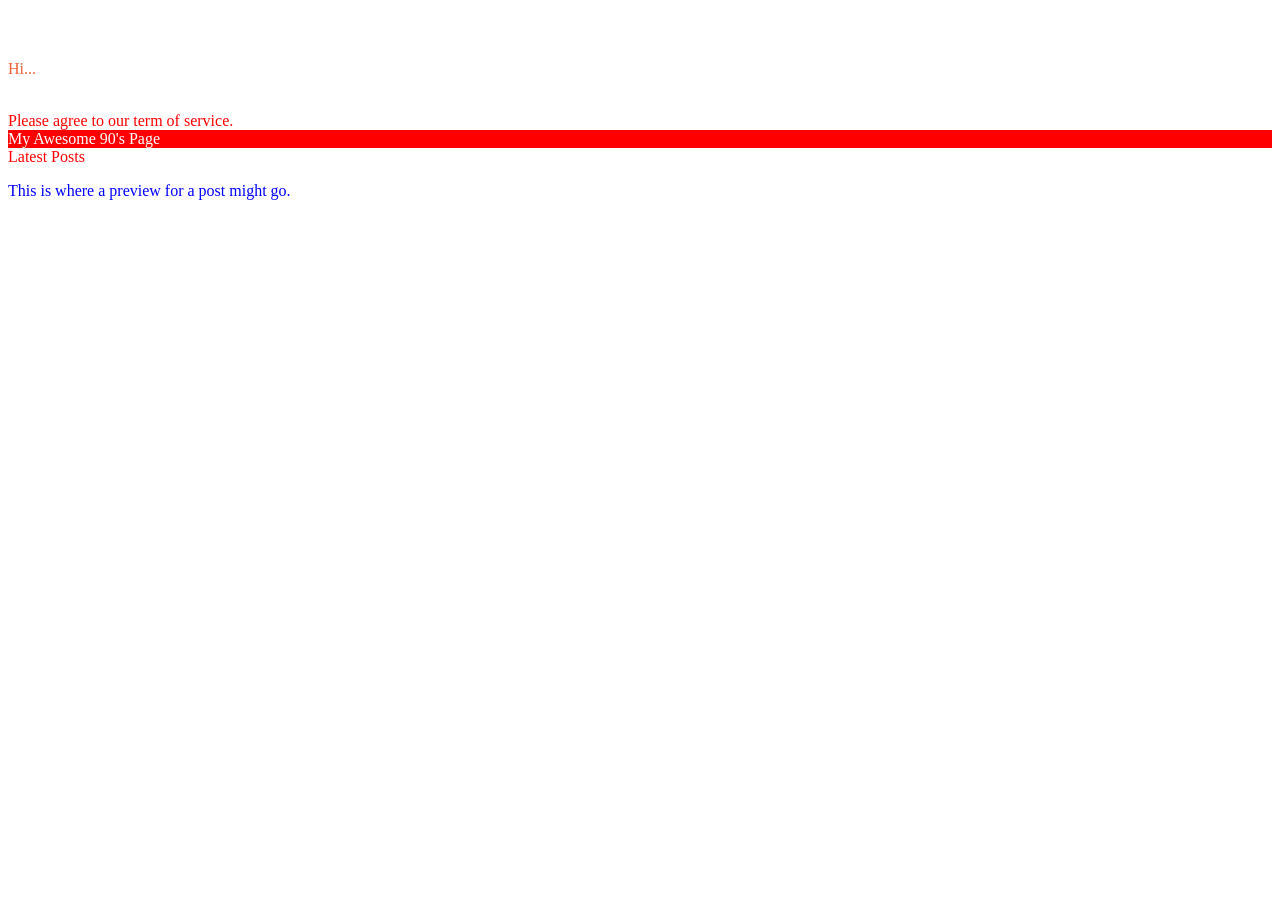
==== commit 8d851e59: "Belajar ulang materi Intro to CSS" ====
--- a/index.html
+++ b/index.html
@@ -3,24 +3,35 @@
 <head>
     <meta charset="UTF-8">
     <meta name="viewport" content="width=device-width, initial-scale=1.0">
-    <title>Intro to CSS </title>
+    <title>Intro to CSS</title>
     <link rel="stylesheet" href="style.css">
 </head>
 <body>
     <div>Hello, World!</div>
     <div>Hello again!</div>
     <p>Hi...</p>
-    <div>Okay, bye.</div>
+    <div>Okay, bye</div>
 
-    <div class="alert-text">PLease agree to our terms of service.</div>
+    <!-- ID selectors -->
+    <div class="alert-text">Please agree to our term of service.</div>
 
+    <!-- ID selectors -->
     <div id="title">My Awesome 90's Page</div>
 
+    <!-- Chaining selector -->
     <div>
         <div class="subsection header">Latest Posts</div>
-        <p class="subsection" id="preview">This is where a preview for a post might go.</p>
+        <p class="subsection" id="preview">
+            This is where a preview for a post might go.</p>
     </div>
 
-    <p>Lorem, ipsum dolor sit amet consectetur adipisicing elit. Optio eaque, quaerat porro amet illo, quasi dolor iure velit accusamus provident minus ea, at mollitia quibusdam repellat. Itaque non laudantium quidem, alias delectus dolore id possimus? Magnam itaque laboriosam impedit libero, aliquam blanditiis illo deserunt assumenda quam corporis suscipit delectus maxime laborum neque officiis officia. Hic officia esse adipisci aliquam, tempore ab error, facere saepe autem suscipit iusto, repellat perferendis placeat? Vel, perferendis. Mollitia, numquam illo exercitationem doloribus magni possimus ab maiores quidem ipsum porro. Eaque qui iste error rerum itaque sunt velit quisquam non blanditiis molestiae quo commodi odit sequi dolorem numquam ut expedita, in dolor. Accusantium eum tempore veritatis assumenda illo ullam officiis. Fugiat quo vitae tenetur voluptas, hic voluptatibus rem recusandae nesciunt odio quam. Aut distinctio quidem hic commodi ratione dolor cupiditate perspiciatis incidunt quia tempora voluptatem, laboriosam libero aperiam reprehenderit quibusdam, voluptate modi. Autem exercitationem saepe necessitatibus mollitia facilis, reiciendis, tenetur consequatur eos sapiente nobis illo voluptatum maiores illum incidunt. Repellendus, ex accusamus facilis corrupti, quidem neque, optio porro eius sunt distinctio quas? Totam itaque ratione officia recusandae optio odit pariatur perspiciatis, suscipit inventore amet provident aspernatur unde vero nihil possimus iusto soluta nesciunt voluptatem explicabo ea neque eos blanditiis debitis cum? A maiores atque iste assumenda, ipsam temporibus asperiores fugiat veritatis. Aliquid molestiae repellendus obcaecati quas aperiam, natus, rem soluta accusamus doloribus voluptate quasi incidunt assumenda facilis nesciunt voluptatum architecto ipsam praesentium molestias nemo nisi tempora doloremque earum iusto sed! Aliquid laudantium quia quo, molestias doloremque quos maxime, voluptate enim saepe et sint fugit aliquam assumenda ipsam dolores odit perspiciatis nulla voluptates incidunt iure laborum, neque animi quisquam? Consectetur, harum saepe vero natus corporis sit ducimus qui accusantium nemo eaque excepturi fugit odit ullam reiciendis facere! Sapiente rerum praesentium quo ducimus quasi qui quod neque autem voluptatibus id minus, beatae eum nesciunt nostrum dolorem, tenetur, soluta facilis inventore odio aut! Accusantium ex, ipsa dolorem impedit reiciendis voluptate sed, possimus fuga saepe laborum eligendi et nesciunt ducimus sit. Pariatur autem placeat aliquid vitae inventore eaque nesciunt! Quia molestias et omnis maiores, accusantium quo illo quidem dicta minus magnam pariatur libero a ad aspernatur nesciunt quod illum voluptatibus ea tempore cum tempora natus commodi! Praesentium ducimus perferendis officia quibusdam doloribus reiciendis ratione. Eaque expedita quas harum nisi nulla! Tempora reprehenderit optio ipsam itaque ipsum. Voluptatem laborum officia asperiores reiciendis sunt assumenda. Blanditiis aspernatur autem excepturi molestias sequi, tenetur quos vel, voluptas minima aliquam veniam debitis nihil quo rem ad explicabo natus sed reiciendis illo saepe corporis quam dolorem eveniet eum. Modi illo at velit voluptate voluptas inventore exercitationem et, iure odit reprehenderit sapiente rerum quo totam? Corrupti ipsum officia facere error consequuntur impedit repellendus veritatis deleniti autem omnis! Vel maiores vero eum rem reprehenderit reiciendis earum omnis. Animi obcaecati voluptate labore, tempore vitae est voluptatem libero optio rem harum illum id magni corrupti tempora blanditiis quos? Quos, ducimus minima! Sapiente, voluptatum cumque? Omnis autem odio nostrum ipsum quam iste, suscipit iure voluptate sed quasi dicta soluta dolores labore consequuntur, dolore illum distinctio exercitationem? Vero saepe ipsam, porro nulla ex libero beatae praesentium ipsum quidem quas neque reiciendis, doloremque molestiae animi optio repellat possimus eligendi officia eaque quis totam eos! Ex sint sequi placeat laudantium eos tenetur atque voluptas et deleniti maiores nisi, dolorum nulla labore tempora. Sequi doloribus consequatur dolores tenetur distinctio explicabo dolore, ipsam, ex ducimus obcaecati, delectus error corrupti laborum nihil maxime voluptatibus optio sit. Atque sint, voluptates inventore fugit numquam nulla. Earum, quibusdam corporis id eum tempora quisquam officiis fugiat dolorem dicta sint sit, tempore odit fuga ducimus modi obcaecati facilis excepturi. Esse sint, reprehenderit eum corporis voluptatibus doloribus fugit quam ipsum perferendis natus! Est consectetur quibusdam suscipit vero. Consectetur dignissimos in aspernatur tempora exercitationem tenetur harum eligendi. Ut vel nam illo corrupti ea? Eius eaque assumenda officiis omnis itaque corrupti necessitatibus doloribus perferendis perspiciatis excepturi? Ut animi neque necessitatibus amet nesciunt iure. Architecto expedita doloremque consequatur voluptas ea molestiae, minus labore reiciendis soluta incidunt eos accusamus reprehenderit nam adipisci consequuntur. Quaerat distinctio error eius autem aut tempora ipsa! Provident harum pariatur eos quidem soluta, laudantium consectetur. Praesentium, ipsum ipsam dolorem officiis quo excepturi, molestiae est repellat facilis iste quis consequatur cum optio veniam aut amet soluta tempore blanditiis magni sit sint maxime doloremque voluptatem numquam. Ipsa beatae soluta ut debitis quod rerum nesciunt iure architecto nemo asperiores, consequuntur nisi? Sapiente expedita deserunt quo quidem non sunt, nemo veritatis. Ex fuga, accusamus vitae earum ad totam sit quo porro possimus aspernatur facilis labore, eveniet alias. Reprehenderit dolores repudiandae accusamus iure dignissimos corporis adipisci error, magnam quam odio aliquam sit at ad commodi quo eius libero ex, inventore cumque laudantium vel molestiae? Impedit, quae atque? Reprehenderit perspiciatis deleniti iste, ratione ipsam magnam nesciunt, recusandae culpa quis quod explicabo eligendi est nihil praesentium odit cum aliquam quas eum saepe id! Itaque aut dolorum dolor omnis repellat blanditiis, officia suscipit ipsa, nisi corporis aperiam asperiores ut fuga quia ullam modi. Dicta accusamus at tempora odit rerum, consectetur earum maiores amet quae deserunt! Voluptatem voluptas quia ipsa consequatur porro numquam nesciunt excepturi distinctio dolorem vel. Quam, consectetur. Debitis, quasi praesentium? Eos mollitia tempora minus quibusdam ipsum! Iure, ducimus vero magni voluptates, eos tempora at numquam sequi quas quos aperiam aut ex voluptate eum neque nesciunt. Maiores, eveniet. Atque suscipit recusandae nostrum veritatis a temporibus, iure qui fuga! Unde sed dolores explicabo eius? Odit repellat dolore neque adipisci voluptate quisquam repellendus tempore facilis, ullam possimus minus enim magnam ab esse perferendis quasi praesentium expedita est laboriosam, rem nulla, numquam sequi error autem! Est quia, architecto iusto quod accusamus delectus quasi pariatur beatae voluptatum consequatur et non illo veritatis facere aliquid ab omnis ea voluptatibus totam molestiae. Delectus enim animi ipsum a nesciunt asperiores facere ullam nisi corrupti architecto recusandae minus optio rerum labore, quae earum commodi perferendis aperiam vitae quod exercitationem facilis eum iure! Ea minima doloremque voluptates hic eligendi porro distinctio veritatis. Unde dolorem doloribus et autem maiores quam commodi, beatae sequi perferendis voluptatem recusandae eius odit reprehenderit dicta alias suscipit sed sapiente omnis consequuntur rem iusto optio eligendi mollitia. Omnis, nostrum cum? Earum excepturi itaque minus, perferendis velit laboriosam, deleniti vitae doloremque nostrum, ex nesciunt libero impedit eveniet vero inventore reiciendis reprehenderit eos. Maiores veniam, vel, quas esse iste magni enim at eos hic quod perferendis quidem tenetur rerum aliquam adipisci tempora ipsam quasi expedita est saepe porro consequatur, inventore officiis. Beatae recusandae eos doloremque ducimus omnis iusto adipisci velit et maiores? Dolorem debitis, iusto beatae omnis dignissimos enim saepe dicta ducimus quis? Perferendis officiis accusamus optio, eveniet impedit vero illo non praesentium rerum iste voluptates, temporibus laborum quasi magni odit dolorem libero. Corrupti dicta similique eum voluptas consectetur maiores accusantium perspiciatis ipsum in, at magnam cumque amet expedita asperiores sed impedit quos, aliquam repellat. Illum quidem, illo eaque alias cupiditate ullam aut, doloribus quod magnam odit, optio consequatur culpa consectetur quo! Rerum harum dolores quas optio facere ullam enim, ducimus repudiandae, suscipit, velit perferendis sint! Repudiandae fugiat corporis sed recusandae ad voluptate totam, repellat ullam accusantium. Facere, tenetur libero atque unde sed dolorem? Natus dicta odit maiores adipisci sed possimus, corporis exercitationem itaque vel. Ipsa magni autem officia dolor deleniti maxime. Provident neque perferendis, consequuntur doloribus dignissimos officia dolorem fuga error, eligendi ipsa nihil laudantium odio culpa tempore tempora fugit quis optio nesciunt iste voluptas blanditiis est in? Suscipit consequatur numquam maiores ipsum cupiditate? Minus error assumenda similique repellendus dolores. Officia quod natus, repellendus animi, eveniet recusandae nobis mollitia quas esse provident est! Iusto illo obcaecati autem veniam fugiat! Quam possimus sequi hic pariatur porro magnam amet, obcaecati nesciunt, dolore voluptatibus rerum molestias facilis expedita similique quidem alias sunt? Numquam culpa, amet quis, autem adipisci qui ipsam est laudantium alias tenetur fugit animi. Possimus, a. Officiis laboriosam vel rem rerum numquam quam quo reprehenderit explicabo est molestias, sunt aperiam aut dolorum, voluptas necessitatibus iure quia accusantium. Quasi laboriosam minima est nam iusto impedit consectetur laborum. Harum dignissimos ratione perspiciatis eos totam, nisi necessitatibus nam nesciunt rerum laudantium sint et excepturi nemo doloribus illo omnis culpa optio quaerat aut ea. Quis esse nobis magni ipsum ullam maxime soluta, ut expedita incidunt tempore ex a, perferendis, dicta sapiente provident. Saepe minus voluptatibus optio unde, voluptatum est ipsam quo, blanditiis soluta maxime ab dicta eos vel architecto nemo doloremque. Quidem, eligendi? Id a quam quis architecto modi ab nemo fugit consequuntur libero dolores eveniet doloremque hic quod incidunt nostrum suscipit officia laboriosam, nisi obcaecati quae aut earum laborum natus. Molestias assumenda consequuntur quas error repellat, pariatur adipisci eaque ab, eum explicabo, vitae nam consectetur sunt nesciunt accusantium magnam ut hic ducimus alias veritatis iste! Laborum consectetur odit debitis commodi numquam suscipit? Quo deserunt eos nesciunt blanditiis, suscipit repudiandae mollitia. Eaque illum hic nihil assumenda incidunt reiciendis culpa omnis voluptas temporibus eos qui accusamus dolores ex sequi, quia molestias doloribus corrupti accusantium quaerat tempore atque officia debitis inventore placeat. Facere eligendi, reprehenderit sunt distinctio tempora sit incidunt officia necessitatibus unde fugit nemo iste ut dolorem, provident perspiciatis explicabo laudantium repellat asperiores quae assumenda odit. Ad laboriosam, porro molestias quos adipisci possimus at facere quasi asperiores minima, ipsa cum, hic id ab debitis corporis magnam et suscipit eligendi harum aliquid sequi velit? Quidem tempora ratione sequi eaque nesciunt, assumenda repudiandae, minus ea odio deleniti blanditiis illum magni atque temporibus consequuntur ipsa aperiam in. Iure ex expedita numquam odio, dolorem quod alias! Tenetur ullam corporis amet mollitia saepe eius provident, dolorem non id rerum voluptatem, sapiente beatae fugit facere quo vel sequi officia dolor. Autem ad tenetur, sit quo esse cum ullam nihil fuga? Dolore consectetur rerum quae facere quaerat veritatis itaque aliquid quis repellendus delectus harum expedita debitis doloremque assumenda excepturi, sunt, asperiores fuga. Iste nam et fugiat distinctio consectetur necessitatibus vel molestiae tempore, laudantium commodi veniam provident incidunt neque error ad. Nisi sunt mollitia numquam consequatur quos quisquam, soluta praesentium porro recusandae dolorem corrupti facilis. Hic necessitatibus sunt aut, iusto culpa nostrum eum. Veritatis ratione aut ipsam animi quia distinctio ut provident aspernatur sequi alias delectus sit nam quam obcaecati velit quos repellendus, consectetur quas vero maiores consequuntur totam. Obcaecati nesciunt labore ex ad sed ea minus explicabo officia a, sunt dolores numquam commodi quo voluptatum sapiente ipsum consequatur reiciendis aspernatur? Soluta obcaecati mollitia, itaque minima fugit recusandae id dolores placeat nihil nobis dolore. Sit, eveniet fuga ratione architecto illo porro veniam eos placeat nihil quam adipisci perspiciatis voluptatum sapiente, libero praesentium dolorem quidem veritatis repellat. Voluptatibus consequuntur ratione praesentium iste esse iure officia adipisci a molestias, numquam nisi non? Nesciunt error tempora iure eum assumenda eveniet sapiente quia! Quasi, corrupti nesciunt natus eaque porro, numquam ut id cumque officiis, odio reprehenderit. Amet architecto, reprehenderit doloribus minima rem exercitationem! Illo quaerat quis debitis consectetur, facere pariatur vel natus aperiam deserunt sequi voluptas atque ex eaque distinctio tenetur perferendis officiis officia quibusdam fuga iure saepe fugiat. Odio deserunt qui quasi placeat quaerat libero. Id quod libero fuga nostrum labore assumenda tempore exercitationem magnam cum, similique eum distinctio? Totam in iste excepturi dicta autem reiciendis sed vitae saepe molestiae sit, eaque ad commodi pariatur nostrum, tempore doloribus. In nostrum, non quis delectus asperiores praesentium atque iusto voluptatum ipsa nobis laboriosam distinctio labore aut temporibus. Nobis fugit voluptates alias itaque nesciunt molestias modi dolore officia tenetur facere quo eius, assumenda repellat temporibus vero rerum adipisci laborum hic, harum perferendis dignissimos, voluptas labore totam porro. Aliquam impedit error veritatis temporibus animi, hic voluptates incidunt atque, rem alias quia, dicta eos perspiciatis architecto eveniet officiis molestias voluptatum. Dignissimos neque hic pariatur explicabo quidem molestias beatae alias eum dolorum autem itaque quam consequuntur quisquam modi repellat odit optio, possimus temporibus error. Earum nesciunt quis omnis harum hic? Dolores dicta totam eum, nesciunt rem laborum consequatur fuga architecto ipsa iusto enim! Laboriosam cupiditate exercitationem eveniet et, ex maiores omnis ullam maxime autem itaque libero assumenda est eum atque explicabo fuga minima sunt a magnam illum qui nostrum? Veritatis est delectus dolorem velit, cum ab quas, voluptatum atque minima eveniet vero quod accusantium quasi voluptate tenetur, inventore nam. Dolorem, officiis accusamus dignissimos aut id quibusdam tenetur quos possimus est aliquid repudiandae voluptates ad alias ipsum suscipit veniam quod enim amet. Architecto, maxime ad incidunt amet, hic reiciendis eius odio ducimus minima suscipit magni et aliquid, commodi ullam facilis aut autem soluta necessitatibus ipsum quam libero vitae! Odio neque quas sequi! Quae sequi facilis unde repudiandae quo sit. Perspiciatis iure, harum tempora sint a veritatis sed, esse ipsum vero cupiditate, assumenda nulla accusantium est iusto excepturi? Quaerat dolores eligendi omnis optio quidem deserunt exercitationem minus sunt asperiores rem tenetur, sint rerum repellat magni ducimus consectetur inventore a! Quod harum nihil cumque, in recusandae illum non minima quidem unde officia. Eligendi sequi nam quisquam dolores, nihil, vero modi commodi veritatis fugiat, laudantium quam mollitia corrupti delectus explicabo recusandae voluptates eos doloribus dolor totam. Dolorem tempore ex ut quae nostrum eligendi illo veritatis, voluptatem totam fugiat quaerat iure velit excepturi voluptatibus quasi ducimus debitis, numquam aut sint nam aspernatur? Reiciendis eum optio est illum quos soluta! Possimus eius inventore vel corrupti nemo, repudiandae expedita alias eveniet beatae, aliquam aliquid cupiditate, impedit vitae at reprehenderit sunt voluptatem error dicta sapiente sequi! Nisi libero aspernatur dolorum temporibus assumenda aliquid vel consequuntur nemo iste! Ab dicta inventore qui placeat laborum sunt hic modi dolor optio itaque quo tenetur sit temporibus provident aliquam harum, voluptatibus totam quas? Tenetur aliquid voluptates vel nobis natus similique neque iste ullam, nemo cupiditate sunt molestiae expedita, velit earum sapiente in necessitatibus sequi totam dolore, quibusdam pariatur! Labore dolore, itaque id nam odit aperiam ab, pariatur perspiciatis delectus velit eveniet, asperiores eos assumenda numquam? Ad fugit porro laboriosam ut at mollitia, sequi animi quidem quasi maiores, cumque eligendi, nam non neque voluptates ipsam quaerat temporibus commodi quod corrupti voluptas harum! Magni vitae enim autem culpa aspernatur maxime eveniet quo fugit amet aperiam, explicabo eum commodi molestias aliquid sit, vero cupiditate! Beatae aperiam tempora sed. Alias in temporibus nihil nemo aliquid at. Sequi quas perferendis odio in, beatae ea nemo repellat cupiditate quidem molestiae, voluptatibus debitis ex. Illo, corrupti eaque? Voluptatum quidem magni quaerat tempore nemo vero, tenetur ad possimus consequatur, unde facere fuga sed aperiam corrupti porro beatae deleniti est praesentium necessitatibus odio! Inventore nulla, recusandae, voluptatibus non, provident atque cum excepturi laboriosam voluptatum libero assumenda? Dolorem perferendis repellendus id quisquam exercitationem error perspiciatis quia hic blanditiis voluptatem ducimus aperiam, atque repellat deserunt, dolor ipsa temporibus, quidem nisi consectetur veniam eveniet. Quis tenetur nulla, maxime id asperiores quidem? Perferendis alias aperiam beatae, enim eaque unde quo, culpa sint voluptas quibusdam fugit voluptatum sequi quam eum repellat provident rem quae, dolor iste eos odit reiciendis. Recusandae dolores sunt inventore? Ad odio voluptatibus vitae ab porro a non repellendus rem possimus modi consequuntur, aspernatur esse similique commodi nostrum quae. Consectetur, corporis quae. Sapiente explicabo hic vel ab, dolore inventore aperiam corrupti praesentium quos modi laborum debitis fugit laudantium iure libero officia ipsum facilis excepturi! Aspernatur ad modi cupiditate voluptas. Expedita sunt quidem cupiditate hic. Facere asperiores reiciendis laborum nesciunt, nulla odit dolores ratione quo expedita ipsam magnam a minima qui id modi similique! Ea alias necessitatibus iusto. At eligendi, pariatur dolore quasi maiores natus maxime quaerat adipisci tempore minima nostrum rerum accusantium illum cum qui ipsam quidem ut! Perspiciatis neque provident tempora, aperiam corporis suscipit necessitatibus vitae eos numquam pariatur similique amet, quas nobis nostrum. Dolores, quisquam accusamus? Facilis velit similique sit porro fuga architecto nobis voluptas pariatur voluptate. Atque beatae ex ut mollitia molestiae aliquam at aperiam cum iure. Corrupti libero ad et incidunt rerum nemo inventore atque nihil debitis tempora nobis iste cupiditate eius est dicta esse quae provident sed molestias excepturi earum, iusto iure velit? A architecto quibusdam enim quisquam dolorum alias praesentium eaque maiores, in, sed voluptate debitis adipisci non, facere itaque. Illum eligendi labore fugiat quidem beatae modi consectetur, numquam voluptatem error. Soluta, sit. Animi cupiditate molestias debitis nostrum, sequi eaque esse, necessitatibus aliquid dolore aperiam, exercitationem neque? Modi sit tempora id debitis explicabo quisquam tenetur et, cupiditate vel eum fuga, officiis illo. Error eligendi id nemo sit pariatur, dignissimos dicta aliquam doloribus repudiandae recusandae doloremque dolorum. Veniam, adipisci facere. Repellat nam libero ea eum, fugit praesentium voluptates labore at? Facere hic eos labore iusto repudiandae maiores rem quis dolorum at, officiis, similique, officia odit! Quis aut commodi accusamus explicabo, libero earum esse corrupti temporibus ducimus sed iure et non magnam ratione neque mollitia odio aliquam minus nisi at voluptatum nulla. Nihil eaque officiis doloremque possimus rerum suscipit cumque ut neque incidunt iusto, quis quod at modi quae vel dolor pariatur! Corrupti aperiam voluptatum id sit voluptatibus nostrum explicabo perferendis sint qui recusandae illum hic nisi odio dolorem aspernatur natus odit, non est ut! Voluptas animi ratione dignissimos iusto dolorem voluptatibus facilis eaque, distinctio minima blanditiis beatae harum labore nihil nesciunt earum necessitatibus. Ipsum architecto accusantium numquam aut optio, sint recusandae laborum magnam laudantium omnis nesciunt perspiciatis. Facere inventore beatae, earum quo laudantium esse quas error modi ducimus velit optio. Enim, perferendis deleniti. Exercitationem facilis eaque fugiat soluta ipsum corporis. Nemo repudiandae officia soluta perspiciatis quisquam qui totam sit aspernatur! Autem vitae, dolorum facilis eaque dolore ipsum? Atque dolore, eaque sequi distinctio, delectus similique accusantium neque qui consequuntur nesciunt vel? Nesciunt laudantium suscipit accusamus cum maxime animi in excepturi cupiditate et molestias dignissimos iusto minus a magnam, tempora adipisci fugiat voluptatum est fugit sunt! Iure natus ullam fugit beatae placeat quaerat nemo quo eius delectus minus atque, ea consectetur a, ex id, porro eligendi modi fuga. Neque exercitationem id, recusandae delectus corrupti praesentium sit quas mollitia enim fugiat unde ea non pariatur voluptatum est? Molestiae eius ex, quis sed voluptatibus fuga vero a at animi numquam iure est consectetur quisquam aliquam tempora non laboriosam accusantium tenetur quod nisi, exercitationem eos fugit. Consectetur iusto inventore veritatis assumenda tempora optio doloremque, exercitationem, autem nesciunt hic eveniet. Voluptatem explicabo quod, earum ratione velit cum odio a alias quas doloribus culpa tempora, repellat, impedit laborum. Ad ducimus quae, error, incidunt dolore exercitationem optio adipisci beatae sint voluptatem dignissimos omnis sunt delectus rerum asperiores, impedit reiciendis possimus maxime officia est nostrum laboriosam distinctio ipsam perspiciatis! Optio molestias accusantium sequi provident, fuga mollitia quibusdam animi laboriosam libero nam nesciunt quos asperiores non incidunt? Esse rem, dolores id quaerat quae inventore maxime animi voluptates veritatis perspiciatis similique reiciendis deserunt ipsam, corrupti sed dolore, accusamus nam recusandae velit quis? Blanditiis libero vel sint consequatur sequi incidunt optio similique excepturi, sunt quam at quod assumenda quas corrupti obcaecati repellendus dolore dicta autem veniam tenetur dolorum, officiis placeat. Quasi earum sunt, unde quas animi voluptas, optio eum veniam magni dignissimos ducimus reprehenderit ab ex repellat ad asperiores ipsum doloremque possimus in delectus quam tenetur. Harum consequuntur fugiat inventore porro ab nobis voluptatibus sequi obcaecati, ad, blanditiis facere voluptatem hic, dignissimos dolor! Laboriosam non hic quis amet itaque. Eaque, sunt accusantium itaque esse nisi in. Sequi excepturi libero ratione repellat minima nostrum eius, quod architecto officia quasi alias beatae. Perferendis officia maiores dolores harum voluptatibus, veritatis asperiores nesciunt nihil illo consectetur excepturi necessitatibus molestias dolorem ex ad dolor! Quis libero quia sapiente voluptate exercitationem illum sint ratione consequuntur quisquam facere, provident, rerum laborum, neque natus iusto aliquid non voluptatem! Tempore ipsum distinctio commodi praesentium molestias ea mollitia maiores, excepturi facere omnis voluptas porro corrupti. Ducimus odio quas tenetur nam minima et repellat laudantium maiores cum ipsum atque sed accusamus aliquid, doloremque nulla culpa perferendis corporis consequuntur harum distinctio optio tempora esse nemo! Vero nisi ratione temporibus id aliquam consectetur corporis molestias excepturi, tempora repellendus consequatur sequi, nam similique. Obcaecati, quod eius voluptas cumque magni ab, eaque reiciendis, excepturi temporibus expedita perferendis. Possimus reiciendis labore, optio in quam ea magni eligendi facere odio distinctio atque odit quis cumque, placeat necessitatibus cupiditate hic perferendis beatae deleniti laboriosam nostrum enim accusantium. Id vero aliquid natus cum, perferendis ut. Dolorem delectus fuga rem non illo doloribus, dignissimos quae impedit quod ut eligendi repellendus exercitationem, nihil nisi iste dolore corporis facere ullam amet, quaerat reiciendis? Inventore quos ducimus assumenda perferendis. Debitis ratione, aliquam perferendis blanditiis repellendus explicabo dicta veritatis. Nulla repellat laudantium excepturi sint soluta esse dolores dolorem, blanditiis commodi cumque, beatae recusandae odit fugit magni! Harum cupiditate consequatur illum quaerat reprehenderit pariatur, voluptate, libero in dolor atque quae quasi, voluptatum distinctio laborum nisi eligendi repellendus? Nihil doloribus fugit excepturi quod aliquam temporibus ut voluptates molestias dolores, laborum molestiae, minima iste modi illo nam a? Hic labore qui ut. Voluptatibus id nemo repellat provident aspernatur quisquam iure, asperiores modi quasi voluptate rem tempora vel tenetur ducimus odio animi fuga quaerat sunt beatae distinctio repellendus nihil officiis quo labore. Accusantium in maxime laborum possimus non quasi? Excepturi suscipit commodi, error minus eos blanditiis quos incidunt reprehenderit illo magnam quasi assumenda aut cumque sint necessitatibus amet. Quo magni sequi corporis quos repudiandae culpa non mollitia et, necessitatibus nostrum consequatur perspiciatis commodi nulla consectetur, vitae a itaque in fugiat repellendus molestias saepe officia fuga. Rem voluptates molestiae illum sint quod sunt atque culpa suscipit porro sit, debitis assumenda, magnam quas placeat accusamus, quam doloribus. Repellat necessitatibus ea nobis ut reiciendis quas voluptas veniam magnam recusandae voluptatibus sunt cumque, architecto laborum autem suscipit expedita, esse officia, et voluptates alias quis corrupti! Corrupti molestiae quae recusandae dignissimos possimus veritatis natus numquam asperiores, sed omnis blanditiis voluptate provident quod labore voluptas architecto quis alias minus tenetur porro? Omnis obcaecati ab nihil similique aliquid nobis quod pariatur excepturi nisi libero neque quam cumque voluptas reprehenderit impedit, perspiciatis porro necessitatibus atque? Quisquam, voluptatem dolorum soluta, accusantium porro explicabo dignissimos hic aliquid recusandae iste quo est. A impedit consequatur ad aspernatur atque laborum, placeat, id vel assumenda asperiores architecto vitae nam harum laudantium sequi eaque ratione, iste quia dignissimos vero recusandae explicabo neque praesentium. Inventore voluptatem alias minima ipsum quos magni tenetur earum? Placeat, impedit hic? Veniam, rerum temporibus! Commodi quaerat voluptatem eveniet dolor dicta. Explicabo facere porro repudiandae facilis ratione veritatis recusandae iste optio voluptatibus, tenetur rerum quam, harum itaque impedit temporibus iusto sed dolore in, dolor ipsum. Inventore consectetur, natus possimus minus error enim dicta ex, architecto, magni repudiandae vel voluptas nostrum. Nostrum, eaque vel? Reprehenderit officia a ea dolor aliquam alias! Aliquam et corporis debitis commodi deserunt, asperiores nostrum illo incidunt reprehenderit tempore rem optio nam delectus ipsum voluptatum aspernatur esse? Vel quae harum fugiat, quisquam amet error beatae blanditiis neque quas totam, consectetur vero! Ipsam dolor quia, excepturi quisquam mollitia numquam dolorem magni veritatis beatae debitis libero delectus quae expedita dolores consequatur facere, voluptatibus hic, est quos perferendis. Rerum, praesentium dolores? Labore natus magnam blanditiis veritatis, officiis est exercitationem eligendi porro qui repellat illum facilis commodi impedit sint alias modi quibusdam vero dolore voluptatem! Nesciunt, voluptate! Libero iste, vitae placeat officiis corporis sapiente earum odio pariatur harum rem necessitatibus beatae ut commodi facilis, reprehenderit sunt debitis tempore dolore eum nobis ex. Ex officia animi quia. Explicabo nemo commodi quos ab ipsa consequuntur cum magnam ullam saepe sequi animi similique itaque numquam dolor officia alias odio optio sunt consectetur quidem voluptatem ipsum, temporibus pariatur aliquam! Accusamus eveniet at commodi, et ducimus sunt dolorum iure possimus, unde ab nisi reprehenderit, voluptates temporibus delectus placeat? Maiores quidem ipsum nemo cupiditate possimus esse quam similique excepturi illo quasi est laboriosam reiciendis beatae dignissimos perspiciatis error earum ea ex adipisci temporibus, fugit doloremque deserunt minus! Mollitia inventore molestias dignissimos? Quam autem facilis, ipsum dignissimos eaque alias amet nemo recusandae asperiores quasi at officiis ducimus itaque incidunt animi esse, similique libero voluptate! Praesentium laboriosam quos sed temporibus suscipit doloribus, commodi aliquam? Aliquid vero reiciendis eos mollitia vitae error, consectetur suscipit qui, aut corporis sint itaque excepturi culpa, ratione beatae dolor impedit rem provident minus? Ex temporibus reprehenderit quas doloremque? Atque reprehenderit quisquam eligendi. Fugiat hic distinctio debitis, incidunt eveniet quas minima excepturi rem, mollitia voluptas ipsum. Sit iste nam labore numquam, fugit aperiam consectetur accusamus quis blanditiis laborum unde quod aspernatur, et deleniti in aut, maiores excepturi alias reiciendis minima libero debitis atque facilis. Enim sunt exercitationem cum quos ex dicta ipsam quibusdam natus quia, culpa nihil similique porro necessitatibus, ullam aperiam, veritatis architecto ab ratione qui laborum ducimus. Repellendus ipsam nisi id saepe maiores iste labore voluptates consequatur! Error tenetur quas a nemo expedita aut reiciendis iste repellat modi obcaecati officia quibusdam alias nobis labore fugit facilis, quos aperiam et! Ab, voluptatibus! Perspiciatis laborum ab minus, voluptate suscipit iusto doloremque similique cupiditate aut recusandae veniam odit pariatur quidem iure molestias dolorum, excepturi, est ducimus reprehenderit beatae. Odit quas deleniti similique. Consequuntur repellendus hic quidem voluptatum impedit? Dolorem ullam natus magni sapiente, ab quam nesciunt explicabo, unde voluptatum quod quaerat distinctio corrupti facere. Ullam consectetur expedita totam at, eos, vitae natus tempore nesciunt quos delectus suscipit, enim soluta quaerat fugit sed necessitatibus! Ad, aliquid? Eveniet ullam rerum minima alias, voluptas unde in aperiam eum corporis quaerat illo architecto ratione aspernatur blanditiis, velit quos consequatur doloremque. Pariatur ratione deserunt non fuga, adipisci unde ad exercitationem cumque eaque odio aut alias. Possimus quibusdam magnam, fugiat sapiente necessitatibus consequuntur quia soluta. Veniam tenetur saepe dolore voluptates vitae soluta omnis mollitia distinctio, cum officia eos, et ducimus corrupti! Consequuntur odit eum maiores dolores deleniti ullam, esse ea earum non voluptatum velit aperiam porro repellat iste officiis ipsam minus cumque consectetur cupiditate laborum molestias dolore hic voluptatem! Ducimus mollitia eaque ut facere, debitis reiciendis laudantium odit numquam assumenda sed dolore asperiores similique temporibus natus officia quibusdam quidem fugiat. Repellendus beatae nisi culpa, exercitationem tempore, soluta cum ratione sunt eaque doloremque, distinctio unde a suscipit nihil commodi. Qui reiciendis quisquam incidunt quod fugiat sapiente, maiores eum consequatur laborum! Hic sed corrupti quibusdam minima doloribus voluptatibus voluptatum quam labore ullam mollitia culpa sit tempora sunt, necessitatibus sequi, eveniet nulla quod esse eaque itaque debitis nesciunt. Doloribus sed nesciunt qui totam ad eius hic quod temporibus debitis quae vero reiciendis ex necessitatibus sint, cupiditate dolore aspernatur quasi! Ipsa molestiae mollitia nulla excepturi quo, quibusdam fuga! Temporibus qui iste necessitatibus quas totam deleniti tempore beatae. Aliquam, eligendi dolorem! Tempora qui eligendi assumenda sapiente alias. Quos voluptatem quo nesciunt laborum maiores qui! Vero magni voluptatibus ipsa, rem porro animi quod. Hic amet dolor dolorum quo laborum perferendis ea aspernatur iste delectus! Ex accusamus odit sapiente vero consequatur, pariatur deleniti! Quod quisquam modi animi eveniet unde ullam corrupti sunt? Vero, numquam sit officia libero quaerat tenetur repudiandae architecto hic ut eveniet? Rerum qui ipsum sunt quod atque, tempore a vitae sint est labore perspiciatis, voluptatem distinctio? Corporis in veritatis eaque iste neque, magnam, unde doloribus aperiam, soluta totam asperiores earum maxime quam autem fugit cupiditate necessitatibus minus quaerat. Nulla id velit repudiandae quisquam dolorum nesciunt ducimus. Maiores nisi fugit incidunt nulla. Nemo rem aperiam quae omnis debitis, ut ullam reiciendis maiores laborum nisi qui placeat quis voluptatem odio optio sunt molestiae est provident recusandae, voluptas a aspernatur ipsam in? Dicta sed illo placeat ipsum doloremque harum enim quaerat ipsa ipsam voluptates aliquid similique iure laudantium, aliquam ad pariatur aut quia error, quod, eaque odio? Fuga perspiciatis exercitationem incidunt reprehenderit veniam nihil tempora sed molestias deserunt voluptates? Inventore nihil, ratione minima deleniti placeat cumque odit est, at incidunt ea rem, voluptatibus consectetur perspiciatis sint nostrum eveniet aliquid eos cum saepe vero? Doloribus officia ex asperiores reiciendis. Quaerat mollitia voluptate iusto voluptatum ratione, a illum voluptas id nulla quos omnis enim natus? Dolorum voluptas ducimus consequuntur. Earum minus, fuga expedita ipsam vel veniam animi quaerat qui, voluptates, harum debitis illum voluptatum libero suscipit tempore delectus? Illum repellendus, esse ullam error cumque eligendi necessitatibus illo doloribus mollitia voluptatum sapiente iusto iure blanditiis saepe similique eius atque minima et accusamus quisquam nihil earum impedit. Distinctio perspiciatis mollitia voluptatibus! Suscipit voluptates vel nobis asperiores hic deserunt sunt quaerat quae consequatur doloremque qui deleniti magnam ullam voluptatibus excepturi possimus, vero dolorem blanditiis nesciunt nisi ex! Inventore eaque quaerat reiciendis odit quis, delectus natus magni sit necessitatibus enim autem ratione nesciunt voluptatum fugit ipsum unde deserunt minus, quos laborum, nihil nisi? Sit veritatis minus magni, sint delectus sed maxime fugit unde maiores animi vitae eligendi, voluptatibus id inventore quasi iure, sunt iste praesentium quibusdam nisi quis culpa. Deserunt a architecto mollitia similique officiis dolorum earum recusandae officia nobis, maxime, impedit optio? Laudantium libero maxime, earum tempora alias possimus consequuntur? Ea itaque at, delectus libero sequi et possimus facilis non. Culpa aspernatur incidunt, ratione sapiente deserunt repellendus ab explicabo soluta atque maxime porro ullam in architecto voluptatibus adipisci, laborum autem odit consectetur neque? Repellat odit quae, veniam natus sint unde doloremque accusantium aperiam laudantium ipsam distinctio magnam qui voluptatibus inventore? Placeat, dolorem odio soluta voluptates animi omnis autem consectetur, atque numquam explicabo inventore blanditiis possimus minima facere perspiciatis sunt libero nam dolores, sapiente repellat esse eligendi exercitationem eius consequuntur? Blanditiis itaque officia quia incidunt officiis amet totam harum numquam natus quis excepturi, recusandae porro voluptatum ad! Quam, placeat quaerat ducimus commodi laborum voluptate dicta non rerum inventore. Eligendi accusamus nostrum officiis pariatur explicabo quod sit voluptate aliquam, vel eveniet, similique inventore numquam reiciendis beatae repudiandae quas maiores a consequuntur aperiam illum! Consequuntur quasi recusandae ea odit soluta! Totam hic quasi in fuga numquam atque voluptas debitis deleniti doloremque harum, consequatur quod soluta modi impedit, distinctio ullam? Nisi optio consectetur numquam illum, iusto quidem ad mollitia atque dolorum alias omnis maxime iste veritatis labore a architecto aut enim magnam odit, consequatur molestias dicta eaque nostrum doloremque! Quisquam quaerat dolore vel illum ea veniam eum dolorum quod, quas, odio error? Sequi, culpa recusandae. Laudantium nihil architecto modi animi maiores sunt vero expedita iusto perspiciatis facere eaque fugit aut quidem asperiores sint libero similique magni labore, fuga tempore illum accusamus quam non? Ab omnis optio officia ut recusandae mollitia quibusdam culpa repellat non sint, impedit eligendi quo similique maxime a commodi, suscipit tempora deleniti ratione molestias, minus quis porro sed quia. Commodi iusto repellat perferendis fuga nam cupiditate! Rem animi amet quidem eius architecto autem quaerat, qui laborum. Unde quibusdam culpa sunt fugit tempora voluptatum error sed quaerat labore asperiores libero impedit recusandae sapiente dolorum temporibus quae, nostrum ipsa modi, necessitatibus eligendi. Quisquam suscipit vel placeat accusamus! Dolorum aliquam nam laudantium non voluptate, suscipit consequatur vitae, quibusdam perferendis officiis recusandae hic impedit rerum laboriosam porro quisquam corrupti itaque, molestiae sit doloremque praesentium. Voluptate, laborum. Laborum fugiat et nemo ipsam nesciunt? Modi possimus rem fugit aliquid, impedit nisi ratione pariatur provident placeat dignissimos rerum ad molestiae voluptates esse consequuntur in facere. Tempore perspiciatis, quo quas modi doloremque ut enim, et quaerat, voluptatum exercitationem hic saepe cumque ipsum nam! Magni quisquam minus repudiandae asperiores qui quaerat aspernatur quas vero sequi voluptatum ducimus esse aliquam, totam aliquid dignissimos deleniti mollitia iste, nam nihil delectus, aut et commodi iure. Et delectus eius suscipit ratione, officiis quibusdam voluptatem neque optio consequuntur in nesciunt ea vitae sed nulla odit quam tempora ipsum esse iusto. Quidem, sit vel a provident saepe incidunt accusamus sed repellat maxime perspiciatis, autem consequuntur eos? Voluptates ullam velit officiis modi optio saepe quam accusamus repudiandae doloribus molestias odit quo, hic voluptatem nesciunt amet temporibus! Excepturi reprehenderit eum voluptas optio corporis obcaecati quos molestiae quae sunt exercitationem adipisci, reiciendis tenetur sit inventore neque dolore eius pariatur! Aut eum quaerat ullam nulla corporis dicta cupiditate, hic autem adipisci repudiandae consequuntur recusandae necessitatibus illo voluptas reprehenderit quo commodi odio itaque reiciendis facere! Debitis saepe, magni fugiat, in sit iure ut neque odio temporibus perferendis cupiditate ducimus suscipit facere blanditiis! Quibusdam est laboriosam vero perspiciatis possimus nesciunt odit consequatur provident laborum non, maxime dolore voluptatum obcaecati dolorum. Libero eligendi recusandae cum nostrum vero, praesentium, illo, quibusdam quo at sapiente adipisci? Numquam consequatur amet repudiandae ea libero, quibusdam eum qui harum quae voluptates rem in at laudantium quisquam suscipit obcaecati! Odit eos nulla, sequi ducimus voluptas assumenda dolorum hic, quae expedita magnam officiis quidem omnis impedit incidunt nobis vero praesentium beatae. Voluptate nemo laudantium repellendus at animi adipisci, perferendis reprehenderit quae quia fugit? Praesentium perspiciatis, reiciendis voluptas sint tempore fugit qui, nostrum, adipisci quibusdam quisquam ea doloribus similique dolores voluptate minus. Porro officiis ullam ab laboriosam, aliquam sed. Molestiae, aliquam quae, perspiciatis doloremque voluptas a ex cum dolor cumque eum nam quas earum itaque, quis fuga aspernatur hic illum aliquid commodi. Distinctio harum ipsam facilis fuga fugit mollitia, odit iure modi officiis error rem sint? Voluptatem id eum reprehenderit nulla, temporibus necessitatibus repudiandae deserunt odio nam! Temporibus maiores asperiores tempore ducimus aliquid. Nesciunt hic quasi veniam. Animi natus dicta quisquam obcaecati autem facere eveniet. Quaerat voluptatibus soluta vitae tenetur aspernatur iusto neque iste id in sint nemo amet natus temporibus, fugit consequatur est itaque, consequuntur doloremque provident repellat adipisci aliquid odit. Assumenda aspernatur, harum dolor inventore officiis aliquam aliquid ipsum consequatur pariatur! Earum, numquam voluptatum. Assumenda sint maxime unde consequatur labore tempore, quo, quod ratione quibusdam culpa, illo ullam totam. Assumenda animi dolores fugit voluptatem recusandae reiciendis aut ratione repudiandae cupiditate deserunt maiores, hic facilis nisi laudantium expedita eum aliquid fuga voluptate quaerat soluta cumque amet ducimus quisquam error! Molestiae, ipsum. Necessitatibus dolorum rerum nihil doloribus architecto eius odit? Iure quaerat, porro magni id qui ducimus voluptatum minima veritatis aperiam at similique exercitationem saepe ullam nihil vero earum quia itaque tenetur, laudantium autem voluptatem eum. Earum magnam vel ipsa expedita, eaque impedit iure mollitia beatae eveniet autem, culpa quo deserunt a voluptate iusto non, consectetur totam assumenda ipsum ullam optio distinctio eum accusamus harum. Esse, vero. Enim, illum hic doloremque aperiam iure itaque excepturi, ab quisquam modi illo explicabo quia saepe facilis voluptate. Nemo exercitationem ipsa, ullam quia consequuntur nam dolorum molestiae numquam ut, perspiciatis iste esse corrupti corporis totam explicabo quam aliquid? Fuga est ea odit iure quisquam corrupti debitis quae obcaecati! Exercitationem velit consequuntur possimus ducimus at blanditiis modi, cupiditate vitae nemo cumque explicabo ut? Quas deserunt nesciunt optio accusantium alias a iusto veritatis dolore? Veniam vitae deserunt eius magni reprehenderit velit? Pariatur, esse maxime rerum error molestias sint architecto repellendus consequatur magnam! Nihil quisquam voluptates debitis? Mollitia voluptatum numquam incidunt. Ipsum adipisci quis eum at similique tenetur, molestiae quidem? Ut aperiam quasi, sint labore debitis non suscipit incidunt. Officia eligendi natus sapiente. Quam sunt accusantium cupiditate corporis sapiente, fugiat officiis at iure ipsum incidunt totam aut recusandae magni commodi vero odit similique itaque tempora repudiandae facilis illum dolores suscipit ex. Vel id nam itaque libero unde mollitia fuga laborum aspernatur animi dolorum nobis suscipit quas dolores excepturi, maiores debitis numquam laudantium quod deserunt in laboriosam delectus? Quas eos eius voluptatem dolorem atque rerum temporibus, quisquam officia, explicabo quod corporis nisi dignissimos saepe! Quasi necessitatibus fugit animi? Soluta iste unde illum enim odio quam, corrupti cum saepe officia natus modi rem sit dolorum quis dignissimos eos. Perspiciatis totam, aliquid quisquam voluptatibus non earum magnam soluta, quis architecto, quae aspernatur sed! Soluta, hic deserunt inventore provident totam praesentium qui ab voluptatem? Natus quas dolorum, nulla ut dolorem, reiciendis possimus eveniet ullam rerum voluptatem mollitia ipsam libero aspernatur hic blanditiis! Perferendis exercitationem possimus cupiditate, repellat fuga fugiat quae architecto excepturi iste? Facilis rem asperiores modi voluptas assumenda. Quis quibusdam culpa sequi architecto aliquam reiciendis, vero, labore totam enim optio aliquid voluptas accusamus laudantium distinctio molestias itaque odio! Similique quaerat eaque doloribus temporibus ipsam, nihil aliquam? Earum atque, expedita dolores eveniet possimus rem aliquid excepturi perspiciatis praesentium qui. Doloremque, quaerat voluptatum! Minima sapiente nobis doloremque repellat excepturi corporis non. Quod delectus adipisci molestiae quos provident eos numquam consequuntur distinctio earum nobis voluptatum vel, aliquid consectetur ducimus odio aliquam exercitationem natus itaque fuga deleniti incidunt hic. Vitae officiis maxime repellat quos similique, enim nesciunt non, optio ratione aperiam quibusdam, praesentium fugit? Hic facere aperiam laboriosam magnam sequi soluta dolorem omnis tempore sunt. Libero similique voluptatibus obcaecati corrupti ratione officia sint dolore deleniti dolorem vitae. Eveniet quibusdam impedit officia, a necessitatibus saepe iusto similique nulla et suscipit quasi, delectus dolorum accusamus nisi dolores accusantium fuga possimus cupiditate molestias tempore? Aliquid necessitatibus eius dolorem nisi, sapiente suscipit id cupiditate qui expedita sit veniam voluptatibus ipsa ratione consequatur amet provident, reprehenderit, ea odio commodi facere inventore. Exercitationem officiis veniam error amet optio eius esse incidunt minus? Ea voluptatum maxime voluptates iste in. Id neque laboriosam quae odio nobis reprehenderit quidem quasi? A debitis corrupti asperiores, exercitationem illo nostrum totam quia maxime provident voluptate odio quo perspiciatis nihil laborum nesciunt architecto, fuga nemo pariatur rem laboriosam, expedita facilis dignissimos? Est vero eaque quos maiores? Explicabo vero et repellendus eaque enim impedit eveniet temporibus nemo deleniti, iusto, possimus, fuga commodi obcaecati quia quibusdam. Eaque officiis magni commodi porro, ipsam quia tempora vero suscipit ipsa reiciendis quaerat cumque nesciunt, consectetur consequuntur laborum vitae? Amet ipsa ipsam, autem asperiores nostrum temporibus aliquid corporis aliquam repudiandae nesciunt veritatis, reiciendis delectus facere placeat harum deserunt! Cum at fugiat, recusandae, nostrum officiis fuga rerum a pariatur illo laborum iure ex animi commodi labore, temporibus consectetur. Ea optio, quibusdam, voluptatem alias obcaecati voluptatum dolores quas accusamus deleniti culpa recusandae dolorem maxime autem dicta mollitia, ab dignissimos adipisci et vel doloribus nulla? Quos quae animi, nostrum necessitatibus reprehenderit similique tempore eius. Necessitatibus pariatur, velit error asperiores, ipsam earum sapiente distinctio praesentium ad dolore rerum laborum reprehenderit ratione laudantium. Aspernatur omnis eos adipisci hic officiis voluptatibus at, delectus ipsum maxime sapiente fuga nihil eligendi ad molestias dicta cum incidunt, consequuntur aliquid assumenda voluptas iusto corporis? Nesciunt quam, eligendi numquam quasi vitae molestias sit dolor, repellat ratione porro nobis tenetur neque quo quae eaque quos corporis deleniti sunt aut placeat cum voluptas. Voluptates harum nobis blanditiis voluptatum corrupti reiciendis, obcaecati impedit non repudiandae assumenda optio cumque inventore accusamus placeat in ipsam eaque error delectus. Necessitatibus officia explicabo est recusandae ipsum, id ad culpa cumque non vel quam consectetur reiciendis doloribus quae distinctio inventore ea excepturi dicta vitae! Ad nihil odit id dignissimos soluta ab, qui rerum saepe, cumque, ipsam aspernatur. Earum sequi similique neque enim! Molestias quibusdam quaerat ut in dolore exercitationem nesciunt ea? Perferendis consectetur similique vitae provident delectus tempore soluta corporis tenetur velit debitis necessitatibus, ullam sint iste accusamus dolorem deserunt odio obcaecati? Itaque ipsam sed et, eaque, nesciunt quidem quibusdam voluptates facere ullam, perspiciatis voluptas dolores voluptatum vero cupiditate beatae molestias sint obcaecati explicabo! Similique iste sequi quas voluptatem ab molestiae et tempore inventore porro corporis odio mollitia repellendus, tenetur nemo maiores quia nihil molestias earum animi soluta eos! Cupiditate iste, itaque perferendis odio nulla voluptatum, id odit rerum modi quaerat perspiciatis, nam corrupti aliquid temporibus doloribus. Libero minus minima tempora nihil cupiditate molestiae, nobis, vel tempore saepe sequi unde similique nemo necessitatibus excepturi natus adipisci voluptatem rerum fugit repellendus officiis deserunt? Autem architecto dolor ab fugiat dolorem voluptates, voluptatibus aliquam quis, earum, perspiciatis modi! Blanditiis suscipit, ut necessitatibus reprehenderit fuga, fugiat asperiores assumenda quod impedit exercitationem ex incidunt quasi cupiditate consectetur aut laborum labore sapiente quaerat? Voluptates, asperiores! Voluptatum ducimus quisquam repellat recusandae facilis! Nostrum, eius quae. Quod dolor, ipsam fuga tenetur vero, tempore at maxime beatae ipsum voluptates reiciendis culpa dicta! Distinctio, quis rem. Placeat dolore atque eum quia, blanditiis consequatur inventore alias earum adipisci fugiat rem praesentium accusamus nihil provident sunt amet minus, reiciendis ut et itaque ratione! Nostrum facere maxime doloremque assumenda, molestias suscipit autem nisi iusto explicabo? Atque aspernatur odio, delectus omnis, doloribus eveniet laudantium magni asperiores quod, explicabo ad exercitationem nobis quae! Voluptatem dolores aspernatur asperiores id est corporis rem sequi, quos provident dolor facilis fuga illum ut quibusdam accusantium architecto deleniti quod perferendis, enim nihil minus. Ipsam, modi dolorum? Qui, iure non dolor cumque, libero impedit sit expedita voluptatibus itaque, eius nemo. Id, exercitationem enim! Repellendus ratione repudiandae ducimus harum quibusdam nemo possimus ea! Neque quasi totam fuga maiores ducimus debitis ut unde, incidunt necessitatibus iste nam mollitia natus eligendi illo beatae, enim, officia cumque tempore aliquid blanditiis dolorem ratione sit. Dolor reiciendis maxime corporis iusto, iure quam consectetur ipsa ullam, assumenda, voluptatem dignissimos consequatur nihil dicta sapiente doloribus illo impedit officiis magni atque? Quasi, vero natus! Quaerat est quo id debitis commodi nesciunt, dignissimos minima mollitia reprehenderit obcaecati deserunt beatae dicta aperiam. Maiores consectetur error vitae labore autem tenetur. Amet reprehenderit ut ratione soluta. Sapiente inventore rerum quod autem sit nobis iste sequi id suscipit corporis, laborum magni, atque modi doloribus corrupti libero. Fugit ipsa minima quo saepe quod consectetur dignissimos perspiciatis officia voluptate voluptatem repellat ducimus nobis libero corrupti odit quia a, nemo fuga molestiae illum ab, est eius. Repudiandae ratione cupiditate, placeat corporis error consectetur, sequi dolorum, unde vero voluptas tenetur perferendis modi odio et accusantium repellat quia maxime? Distinctio porro accusamus et? Unde, ullam quae. Officia quos deserunt facere esse illum, magni rerum corrupti nam, odio id inventore quisquam omnis corporis quo? Nam sequi impedit itaque dignissimos, esse odio accusantium maiores iusto maxime facilis unde ipsam tenetur dicta! Aut deleniti, voluptates labore, earum praesentium doloribus non sint atque vel vero nihil consequuntur pariatur repellendus fugiat debitis cum quidem nobis harum perspiciatis quibusdam sit totam a. Eius vitae obcaecati adipisci incidunt tenetur sequi veritatis sapiente suscipit quae quibusdam. Dolores, sed quas, doloremque ut, sunt corrupti iure atque id officia nulla ipsa? Quo quaerat inventore pariatur sed eum ipsam consectetur sapiente quasi fuga, tempore voluptate minus veniam mollitia iure modi similique suscipit nisi. Aperiam, repellat doloremque asperiores perferendis, illum voluptate aspernatur doloribus modi numquam ipsam blanditiis quod delectus nostrum sequi minima error? Nihil mollitia facilis nulla totam beatae voluptate consequatur voluptatibus autem laboriosam cum itaque facere, quibusdam voluptatem! Corrupti veniam animi molestias nostrum quas soluta consequuntur enim minus quidem, sunt aperiam, recusandae eligendi facere suscipit quaerat quia! Assumenda quisquam similique quaerat ab necessitatibus voluptate soluta, officiis cum? Aperiam architecto mollitia itaque, officia repellendus ad perferendis animi! Incidunt earum soluta nihil fugit sit molestiae, eveniet quae ipsa in nulla, velit neque eligendi perferendis. Recusandae a provident aut maxime voluptas expedita autem qui? Veritatis dolore at officiis quas recusandae ut iure eaque quisquam, exercitationem saepe nam dolorum labore repellendus sapiente, ipsa eum quod pariatur eveniet omnis, laboriosam accusamus corrupti veniam atque esse. Beatae illo, aliquam magnam soluta doloremque rem commodi praesentium possimus qui sunt debitis vel porro obcaecati, illum odit ipsum nisi architecto totam maxime quisquam nostrum ipsa. Mollitia a dolor quibusdam esse excepturi pariatur vitae. Vel in quidem beatae, magnam tenetur ratione praesentium libero iure cumque fugiat recusandae a odio amet asperiores ad aliquid animi numquam, laboriosam laborum sunt! Pariatur aut necessitatibus quo saepe! Qui iure, at quam adipisci doloribus provident voluptates sed reprehenderit dolorum eaque id rerum. Quaerat nemo eaque magnam itaque aliquam excepturi voluptas hic. Voluptatibus minima eaque unde, eveniet, perferendis excepturi ipsum ducimus repudiandae non labore vero odio voluptate dolorum nam. Beatae nisi blanditiis voluptas, similique et mollitia facere iusto unde cupiditate fugit quis possimus ducimus fugiat adipisci praesentium doloremque ab! Dignissimos praesentium deleniti, inventore amet placeat nulla, maiores in possimus cupiditate corrupti non ab laboriosam quas ullam ratione eum maxime iure eaque illum assumenda similique fuga. Ab ipsa voluptatem illum repudiandae beatae aut nisi cum quibusdam sint, quod suscipit temporibus alias laboriosam eum ea! Dicta voluptate laboriosam accusamus deleniti molestias, possimus eaque. Aspernatur suscipit soluta, rerum vel ipsa omnis vero modi debitis magnam explicabo qui ratione ab assumenda eum doloribus culpa dolor quaerat hic iste temporibus nesciunt? Ipsam, natus dolor id expedita sint error pariatur molestiae sed obcaecati culpa repellat cum consequuntur officia debitis. Aut quibusdam molestiae ipsam ducimus animi mollitia unde, culpa earum nisi? Quidem facere in saepe quisquam dolor? Deserunt, nobis? Consectetur sit esse incidunt aspernatur! Incidunt voluptate exercitationem illo molestiae nostrum expedita amet maiores quisquam earum tempora voluptas, sunt error, eos, facere atque excepturi doloribus adipisci quam facilis officia. Magni reprehenderit est ipsum illo enim! Dolore tempora voluptate, eveniet aperiam porro dolor illum dolorum cupiditate, aliquid doloremque possimus cum ipsam nam eum delectus hic? Quaerat officia delectus repellat, rerum sequi maxime? Consequuntur quos sequi, dignissimos quis, corrupti excepturi iste id eligendi ut repellat, inventore voluptatum rem velit aut aperiam facere assumenda eveniet accusantium unde enim distinctio pariatur dicta sapiente non. Praesentium ipsum laborum aspernatur dicta officiis alias suscipit voluptates! Facilis labore aspernatur magni eligendi. Quos, quae! Modi officiis ullam dolore, beatae expedita aut velit eos, minus laborum odit sit quod similique consectetur. Nobis quis est, reprehenderit dolor laboriosam itaque neque adipisci necessitatibus dolore repudiandae laudantium. Eveniet similique accusantium, nisi quas consequatur doloremque est ipsum sed ducimus assumenda natus neque accusamus deserunt ab commodi perferendis suscipit corrupti, facilis cum, sequi culpa? Accusamus consectetur laboriosam ut aspernatur harum similique ab ducimus, dolorem officia sed autem earum saepe voluptas veniam quo magni molestiae in rem et excepturi sequi mollitia! Magnam beatae accusamus perspiciatis quaerat, labore sunt fuga explicabo rem voluptas similique provident cumque excepturi? Alias atque accusamus tenetur aliquid labore explicabo expedita ea nostrum! Molestias ut accusantium numquam consequuntur, vero harum! Doloribus ad laboriosam eligendi deserunt fugit sequi iste quo nobis aliquam autem dolore earum quis sapiente amet dolorem commodi repellendus, eaque excepturi minus illo dignissimos voluptatem, maiores aliquid! Quidem pariatur quod illum consectetur soluta sed vero totam ex sequi exercitationem, dicta delectus fugiat officia facilis blanditiis, hic architecto culpa labore eveniet unde et odit maiores. Incidunt, numquam. Nihil explicabo ex quis eos aliquam officiis, aut dolor et nam, doloremque inventore delectus voluptate eligendi fugit deserunt ratione tenetur praesentium quae consequatur amet accusantium voluptatibus assumenda rem! Impedit itaque mollitia, iure enim magnam possimus doloribus voluptas dolore fugiat vitae ipsam esse nostrum, eligendi totam, molestias reiciendis autem harum consequatur facere nisi exercitationem necessitatibus magni! Tempore sequi consectetur porro magnam? Asperiores consequatur, aut nemo repudiandae nostrum dicta officia maxime officiis iste aliquid commodi odio quibusdam praesentium, recusandae assumenda dolor illo in voluptates aspernatur debitis fuga nisi libero voluptate ut. Sequi magnam rem nostrum dolore nulla inventore ullam molestias voluptate! Molestiae nobis magnam quae quasi, laboriosam corporis facere nam ex at assumenda atque cum, commodi sunt fuga quibusdam tenetur fugit quod repellat amet molestias eveniet aut ullam? Dignissimos labore a doloribus deleniti quibusdam nobis libero nemo quia! Optio vero in perspiciatis impedit ut a quos architecto doloribus hic veritatis, iste suscipit minima aliquid dolor! Iusto similique, delectus culpa esse laboriosam ipsum ab soluta aliquid fugiat reprehenderit error, harum dolores nam quisquam aspernatur quam porro deserunt nihil non? Porro dolor ullam pariatur maiores optio voluptatum, saepe dolore corrupti cumque quo accusamus veniam ipsam magni! Necessitatibus nihil illum eos omnis ut! Soluta modi, unde ducimus dignissimos fugiat reiciendis? Voluptatibus beatae nostrum vitae maxime vel repudiandae perspiciatis ullam aliquid non id sequi soluta nam repellat tempora fugiat unde error dolore odio, ex, ducimus minima. Earum corporis mollitia voluptatibus dolor at labore aliquid in. Ad iure placeat quia, quas enim minus nemo hic at voluptatibus soluta, porro ipsa a animi harum vitae asperiores, et quam molestiae quos maiores deleniti quo! Dolore optio labore cupiditate quaerat quod culpa beatae exercitationem. Mollitia quos necessitatibus repellendus, architecto ipsam vitae blanditiis deserunt autem optio, delectus ducimus corrupti amet. Eos nostrum libero debitis, natus voluptatem doloremque placeat possimus distinctio rem illo ipsum velit qui excepturi ab ullam. Non quibusdam id odio commodi laborum sequi laboriosam sint praesentium magnam accusamus, tempore odit omnis eveniet nihil, debitis molestias a sapiente provident consequuntur, cumque quo voluptatem impedit harum? Facere ipsam iste error deserunt quo voluptatibus, vel ipsa aliquam quibusdam, eius accusamus tempore tenetur cum laudantium cumque dicta nulla at quod. Fuga voluptas nobis excepturi facere incidunt ducimus amet rem velit reiciendis consequatur. Repudiandae iusto, perferendis culpa expedita libero minima. Aut modi inventore tenetur esse, autem adipisci repudiandae est sint quo repellendus corporis omnis optio reiciendis! Harum fugit, aut aspernatur cupiditate atque a voluptatum ex quos debitis, beatae quis ducimus nihil, id neque animi. Non ex magni consequuntur doloribus, facere veritatis consequatur fuga enim laborum architecto, cumque tempore obcaecati ullam inventore similique explicabo velit maiores eius delectus voluptate. Praesentium quos sit nobis expedita possimus. Saepe quia omnis odit consequatur natus magni ea, quos iusto! Aliquam consequatur dolor ratione ex consectetur sequi, minima nihil ullam similique quibusdam voluptate quia placeat odio quidem harum temporibus a accusantium. Harum qui doloremque exercitationem commodi labore? Ratione expedita molestiae, quam amet doloribus eaque officia culpa cupiditate iure similique labore numquam, a quae dolores? Neque, commodi quis dolorem beatae illo nemo dolores velit esse iste nihil distinctio asperiores est quaerat iusto nostrum temporibus error natus, maiores tempora. Sint doloribus voluptate nihil voluptatibus ab. Voluptas itaque aut explicabo perspiciatis rerum? Beatae, quia. Quod nulla cum unde et tenetur culpa quaerat beatae impedit fugiat. Adipisci quis similique itaque voluptates delectus. A maxime saepe totam suscipit. Sapiente excepturi ipsum id minus dolore. Eligendi quidem sint maxime sapiente explicabo exercitationem, alias ab architecto. Similique mollitia incidunt saepe modi harum, sequi non tenetur accusamus cumque soluta in labore! Labore, blanditiis repellat nihil beatae itaque velit dignissimos optio tempora voluptatem alias consequatur accusantium laboriosam tempore modi impedit iure culpa nisi quos possimus aliquam dolorem. In quae consectetur, incidunt eligendi, vitae minima pariatur sapiente facilis obcaecati est excepturi ut quisquam unde eius similique magnam adipisci autem expedita neque recusandae dolorum quis. Ipsa corrupti, inventore dignissimos minus minima voluptatibus temporibus fugiat cumque consectetur dolore exercitationem odio eligendi, ut mollitia similique ex blanditiis error accusantium adipisci, reprehenderit laborum ducimus molestias provident! Velit ratione fugit blanditiis perferendis ex nobis? Voluptas eveniet illo laborum perferendis nam quis modi odio a veniam tenetur iste suscipit eligendi totam optio ad iure fuga dolor repellendus, nisi dignissimos quae, provident quia placeat. Libero explicabo repudiandae assumenda excepturi, unde quod! Laudantium, amet illo. Officia, cumque. Laudantium suscipit dolore placeat doloremque exercitationem dolor ullam ipsam ex eaque saepe. Vel saepe eum, in id doloribus inventore sequi laborum minus optio quia culpa consectetur ipsam esse nisi aspernatur necessitatibus magni delectus aperiam magnam cumque? Atque quo non magnam architecto, hic eligendi. Pariatur quos qui ipsam expedita eos! Commodi magni itaque illo in hic tenetur nemo ex, optio molestiae autem, facilis, dolorem at provident. Reprehenderit maxime perferendis nostrum commodi voluptate iste placeat, iusto quae dolore officiis, nobis deleniti, enim corrupti quos eveniet laboriosam facere? Earum, molestiae excepturi. Rem blanditiis distinctio voluptas qui odio alias voluptatibus adipisci. Impedit fugiat beatae libero voluptatibus recusandae cumque accusantium nostrum a itaque, dicta officiis vel commodi, minus sit! Illum dolore consequatur eos ipsam in tempore quae sequi, incidunt inventore exercitationem quam pariatur, tempora voluptate est qui! Quibusdam, ipsa aliquid. Sapiente recusandae quibusdam sed officia velit, dolor pariatur repudiandae ipsum eaque eum, dicta, doloribus eos soluta dolore eius deserunt totam? Magnam corporis nesciunt doloribus tempora debitis cumque ab aspernatur dolore reprehenderit! Obcaecati perspiciatis quia aspernatur eveniet consectetur quae sint eligendi commodi rerum delectus, nesciunt suscipit laboriosam quaerat eaque aut non itaque asperiores ipsa. Consequuntur rerum id necessitatibus repudiandae, nobis tenetur officiis sequi odit, qui dolores expedita voluptas, rem aperiam? Nulla, maxime quas odio deleniti eum non vitae! Laudantium, repellendus? Necessitatibus id corrupti laudantium. Cum, temporibus similique deleniti beatae, laboriosam quod qui recusandae laborum officiis totam earum architecto repellendus vero nulla est molestiae omnis debitis consequatur. Cupiditate doloribus iste cumque aperiam alias. Unde amet aspernatur, totam quas perferendis accusamus laboriosam odit. Praesentium odio ratione, impedit quisquam nesciunt optio quis quam, ipsa similique, qui voluptate dolore perferendis necessitatibus beatae unde magnam aut. Architecto, praesentium. Illum impedit ullam nesciunt numquam mollitia corporis vel cumque fugit saepe voluptatum? Harum, ab? Non aut ratione dignissimos corporis delectus eaque amet maiores iure recusandae placeat explicabo tenetur esse tempore similique nam id, fuga magni? Enim, omnis? Illum optio nihil assumenda sunt similique, voluptatum quisquam unde porro omnis! Error, tenetur ipsa ex quis quo quibusdam nemo reiciendis sint maiores exercitationem quasi iure fugit velit culpa sunt nam omnis nihil pariatur, aspernatur odio fugiat sequi. Soluta atque culpa nihil. Dicta explicabo vitae reiciendis vel placeat rerum a ducimus quas illum. Odio quia voluptatum, doloribus laborum recusandae provident repellat omnis corrupti voluptatem, harum est quae inventore dicta nobis nisi sapiente animi. Molestiae, repudiandae asperiores? Perferendis facere alias, molestiae, eveniet necessitatibus itaque accusantium aperiam animi doloremque consectetur, sit magni quas possimus! Aliquid et quod, eveniet optio natus magnam, nihil consequatur nam obcaecati temporibus unde ipsum quos perferendis cum, voluptas vel! Vitae delectus asperiores itaque quo, necessitatibus omnis dolorum. Debitis ea alias possimus suscipit a, optio blanditiis amet iste, quae inventore porro eveniet facilis ipsa odit quisquam nesciunt voluptate nisi dolore perferendis consequuntur incidunt ratione repudiandae. Ea, officia? Dicta, cumque ea ullam hic itaque voluptates aliquam nobis deleniti earum provident possimus vero quis minima excepturi, dolore aut atque laboriosam est exercitationem. Placeat, sint explicabo eaque ipsa officia suscipit molestiae consectetur ea pariatur magni delectus in tempora ipsam alias adipisci aliquam repudiandae nihil. Deserunt soluta unde harum voluptatibus saepe, minus esse quisquam architecto consectetur voluptas temporibus sapiente ab aspernatur recusandae culpa, dolorem, fuga quibusdam laboriosam hic in itaque quo voluptate at ipsa? Voluptatem impedit ut blanditiis laboriosam odio vitae fuga qui ex corrupti at accusamus adipisci explicabo officia omnis, fugit, id doloribus voluptates tempore dicta laborum mollitia earum? Eos distinctio perspiciatis excepturi dolor cum ut laboriosam odio sapiente dolorum minima at voluptate ipsum, ullam ad. Magni veniam necessitatibus accusantium maiores, dolores nesciunt quasi cumque fugiat, aut odit magnam, sequi molestiae? Voluptatem sed consectetur, laudantium, necessitatibus iure perspiciatis voluptates sapiente quae non totam consequuntur corrupti amet quas labore ad neque eius nobis voluptatibus! Quas repudiandae corporis iusto magni eum accusamus, aperiam sunt dicta nemo animi odit adipisci omnis velit veniam consequatur quae quibusdam sequi vel ipsa tenetur impedit. Vel nobis maiores atque ducimus, optio mollitia? Tempore mollitia quis obcaecati. Explicabo ab asperiores maxime accusantium sit nemo, expedita eligendi vero necessitatibus sapiente incidunt error, beatae nam obcaecati laborum nihil quibusdam iste dolorem aspernatur quo maiores? Magnam vero reprehenderit recusandae ipsa reiciendis at necessitatibus aliquid? Excepturi hic itaque minus nesciunt illum, ipsum repellat dolores voluptatem explicabo quaerat exercitationem labore ea. Quo eaque maiores dolores eos, nostrum quasi sed, ducimus incidunt delectus dolor esse nisi doloribus quam rem perspiciatis in. Veritatis hic delectus reprehenderit blanditiis suscipit similique sapiente, animi nisi a voluptate odio nobis autem labore vel, unde enim. Quo in aut quibusdam minima quaerat maiores saepe ex odit, dolorum iusto! Odio debitis ratione eligendi molestiae! Non possimus eos ea reprehenderit maiores voluptates id, ratione, sed illo accusantium, hic iusto. Mollitia doloremque quisquam libero quaerat cumque saepe aperiam ratione. Aut, facere officiis. Ex tempora, id ducimus aliquid voluptates optio blanditiis. Quos quidem saepe numquam, pariatur asperiores, dolore, explicabo nisi error accusamus suscipit voluptatum dolor iure? Culpa laudantium aperiam amet sapiente atque porro. Doloribus atque illum totam deleniti qui, natus quae quam pariatur, dolorum, consequatur eum nulla officiis porro excepturi officia vitae expedita deserunt omnis dignissimos ducimus corrupti nam iste non. Excepturi, aliquid placeat quod nesciunt quas ullam dolorem numquam. Reiciendis aliquid nemo dignissimos consequuntur unde iure enim voluptate repellat nisi officiis explicabo laborum, corporis maxime ad molestias suscipit labore natus id possimus autem itaque debitis veniam fugiat dolorem? Quibusdam pariatur doloremque perferendis commodi aliquam consectetur perspiciatis repudiandae rem repellat libero minima, quo id, esse ad magni, voluptatem fugit. Voluptatem architecto enim aperiam voluptate, fuga odit soluta pariatur cumque eum totam, quos natus qui est tempore quas eius eaque error accusantium harum ab sint consequatur adipisci magni ipsam. Ipsa vitae aliquid deserunt, eveniet cum consequatur. Quod, nisi harum! Distinctio, in quas! Natus in, quia quos necessitatibus quaerat consequuntur, laboriosam porro, quis voluptatibus voluptatem architecto enim! Consequuntur omnis ipsa animi, minima asperiores veritatis aut veniam exercitationem eaque blanditiis aliquam officiis repellendus, nesciunt qui dolorem magnam cum. Dignissimos dicta quod esse veniam. Ipsum, labore! Numquam voluptate tempore quibusdam deleniti quia est sapiente, tenetur atque reprehenderit fugiat quaerat recusandae possimus unde a facilis doloribus eveniet vero laudantium temporibus? A corrupti quos doloremque, quisquam exercitationem ad obcaecati fugiat? Dolorum dolor provident pariatur quo, dignissimos facere eos velit quia. Magnam beatae fugit asperiores amet atque debitis reiciendis non, sequi totam aut sint quo ipsa ratione, perspiciatis quaerat necessitatibus, cum hic aliquam. Sit fugit eveniet aspernatur molestiae ad labore eius nisi, doloremque debitis cumque voluptates aliquid quae ab distinctio vero? Dolorum nemo deleniti optio molestiae perferendis nihil nobis cupiditate qui consectetur, ducimus tempora sit, repellendus at? Animi doloribus nisi placeat ratione magnam molestias, quibusdam debitis ullam. Porro consequatur deserunt hic tenetur officia aliquid? Nihil facere voluptatem, molestiae laborum, pariatur nostrum suscipit totam repellat sint dolor ad, exercitationem asperiores quasi ut rem voluptatum ipsa iure quam quidem? Numquam non odio ipsam molestias modi quod ratione nihil quos facere iste magnam repellendus libero sequi quidem consequatur, impedit rem dignissimos quo ex maiores! Aliquam similique nemo tempore tempora ipsam temporibus tenetur consequatur aut et asperiores consectetur deserunt dolor nobis nulla voluptates quod quam, accusamus eum quas vel dolores nesciunt! Vel, natus harum aut doloremque quo temporibus nesciunt dolorum doloribus, quibusdam aliquam, ex vitae rem accusamus quod! Praesentium velit ad quibusdam obcaecati? Praesentium non quasi vero voluptatibus quam aliquid corrupti, placeat quas consequuntur magni? Fugit odio veritatis doloremque amet assumenda cum dolor quos. Doloribus, nulla error. Delectus dolor animi omnis, alias voluptatum atque veritatis! Quos soluta saepe at quibusdam excepturi ad adipisci, dolore perspiciatis cupiditate in iure aliquam dignissimos vitae eligendi ea expedita quidem cumque quod magnam voluptas! Nostrum dolore modi voluptas, quisquam eligendi pariatur molestias officia aut id, velit debitis dolorum tenetur nam aliquam voluptate deserunt quod voluptates deleniti distinctio. Placeat odio vitae laudantium, pariatur ad ea culpa aut! Officiis enim iure possimus iste necessitatibus porro id eius repellat quo incidunt nesciunt earum ipsa fugiat alias corrupti facilis ipsam quis eveniet minus accusamus, maxime velit exercitationem. Quibusdam, obcaecati quia corrupti blanditiis hic at consequatur. Culpa at similique eveniet corporis consequatur deserunt doloremque recusandae in repellendus, magnam blanditiis! Autem excepturi assumenda quaerat, eum culpa quidem. Ipsam deserunt deleniti non libero totam provident reiciendis labore error molestiae quisquam excepturi ullam, quam consectetur tempore maxime sit hic autem sequi voluptatum rem perspiciatis nihil iste modi facilis? Sed earum rerum at delectus tempore, voluptates natus nesciunt hic aliquam sint excepturi soluta pariatur facilis aut amet, deserunt mollitia autem cum ratione perferendis dolorum! Eligendi incidunt impedit dolorum sit quis asperiores ea numquam repellendus voluptatum vero officiis consequatur et nobis maiores inventore dignissimos quidem, sint totam eos placeat eum qui? Reprehenderit consequuntur repellat eligendi quis deleniti non, culpa necessitatibus. Nulla nobis debitis dolore quod explicabo eos qui, soluta incidunt fugiat vitae excepturi, doloribus quasi unde cumque ab optio accusamus voluptatem ipsum accusantium, libero laudantium laborum commodi? Repudiandae, voluptas nostrum! Possimus facere obcaecati fuga consectetur impedit consequatur autem cum eaque perspiciatis, iusto quasi a vitae minus dolore similique necessitatibus laudantium, ut cupiditate eveniet eligendi quo explicabo corrupti accusamus. Amet eaque, autem ex, ullam quod quidem reprehenderit officiis accusantium optio laboriosam provident hic repellat harum consequuntur explicabo, saepe vero quo error pariatur voluptatibus modi recusandae dignissimos. Ut, voluptatibus perferendis? Ducimus tempora unde quidem numquam nobis. Est quam facilis autem voluptas voluptatibus perspiciatis enim assumenda iste. Molestias reiciendis magnam itaque tempore id dicta sit suscipit eum quasi quisquam, libero ipsa blanditiis tenetur numquam nesciunt deleniti ea, eaque corporis rem saepe, obcaecati molestiae officiis autem doloremque. Fuga quod commodi, suscipit consequatur ipsum velit nemo. Nam soluta ipsam quos iusto repudiandae dicta iste magnam libero repellendus est tempora molestiae eveniet optio odio itaque nobis perspiciatis, similique accusantium! Voluptatem sint iusto placeat excepturi odio id, nesciunt odit quod vero rem doloremque saepe quisquam. Reiciendis ipsum ratione praesentium delectus aspernatur illum expedita error possimus. Quisquam commodi sint amet dignissimos, hic eius quod placeat eum provident facilis tempora aut sed asperiores impedit! Error ipsum recusandae, soluta deleniti cumque delectus obcaecati minima officiis totam, consequuntur ratione maiores consectetur illum ipsa dignissimos impedit dicta explicabo fugit non, molestiae natus modi odio. Earum a minima fugit neque dolore quidem quas consequuntur, rem, repellat, facilis minus porro eos enim voluptatem. Unde quia tempora maiores sunt quisquam nulla mollitia, animi est aperiam quis incidunt, quaerat, nesciunt vero. Ad similique, laudantium et nam autem sed incidunt quis odio at ea molestiae neque pariatur commodi, quibusdam corporis velit eius repellendus totam dolores? Repudiandae veniam nam temporibus, error odit illum sequi consequuntur quis eos expedita deleniti rerum dolor doloribus, molestias impedit inventore ut aliquid ullam magnam atque. Repellat quia dolor fugiat vero saepe ipsum reprehenderit tenetur, tempora ipsam error repudiandae accusamus modi maxime quis explicabo consectetur aliquid at, commodi ullam. Blanditiis ratione velit vel odio cum enim voluptate aut dignissimos tenetur laudantium, facere perferendis fuga, numquam libero. Aspernatur assumenda voluptate, cum earum libero neque possimus incidunt, placeat, inventore optio ratione molestiae aliquid esse harum? Alias impedit vitae sapiente nihil porro. Quasi velit impedit cum illo a, corporis veniam quaerat nam assumenda quae magni quisquam enim alias nisi dignissimos, voluptas debitis dolores voluptatum, quibusdam ut in. Laudantium, accusamus soluta. Itaque, enim facere! Accusantium, nulla illum. Quo maxime id laudantium eveniet ex illum ratione!</p>
+    <!-- Descendant combinator -->
+     <div class="ancestor">
+        <div class="contents">
+            <div class="contents"></div>
+        </div>
+     </div>
+
+     <div class="contents></div>
 </body>
 </html>
--- a/style.css
+++ b/style.css
@@ -1,22 +1,59 @@
+/* Universal selector */
+* {
+    color: purple;
+}
+
+/* Type selectors */
 div {
     color: white;
 }
 
+/* Class selectors */
 .alert-text {
     color: red;
 }
 
+/* ID selectors */
 #title {
     background-color: red;
 }
 
-.read, 
-.unread {
-    
+/* The grouping selector */
+.read, .unread{
     color: white;
     background-color: black;
 }
 
+.read {
+    /* Several unique declarations */
+}
+.unread {
+    /* Several unique declarations */
+}
+
+/* Chaining selector */
 .subsection.header {
     color: red;
+}
+
+.subsection#preview {
+    color: blue;
+}
+
+/* Descendant combinator */
+.ancestor.contentns {
+    /* Some declarations */
+}
+
+/* Color and background-color */
+p {
+    color: #1100ff;
+}
+
+p {
+    color: rgb(100, 0, 127);
+}
+
+p {
+    color: hsl(15, 82%, 56%);
 }
